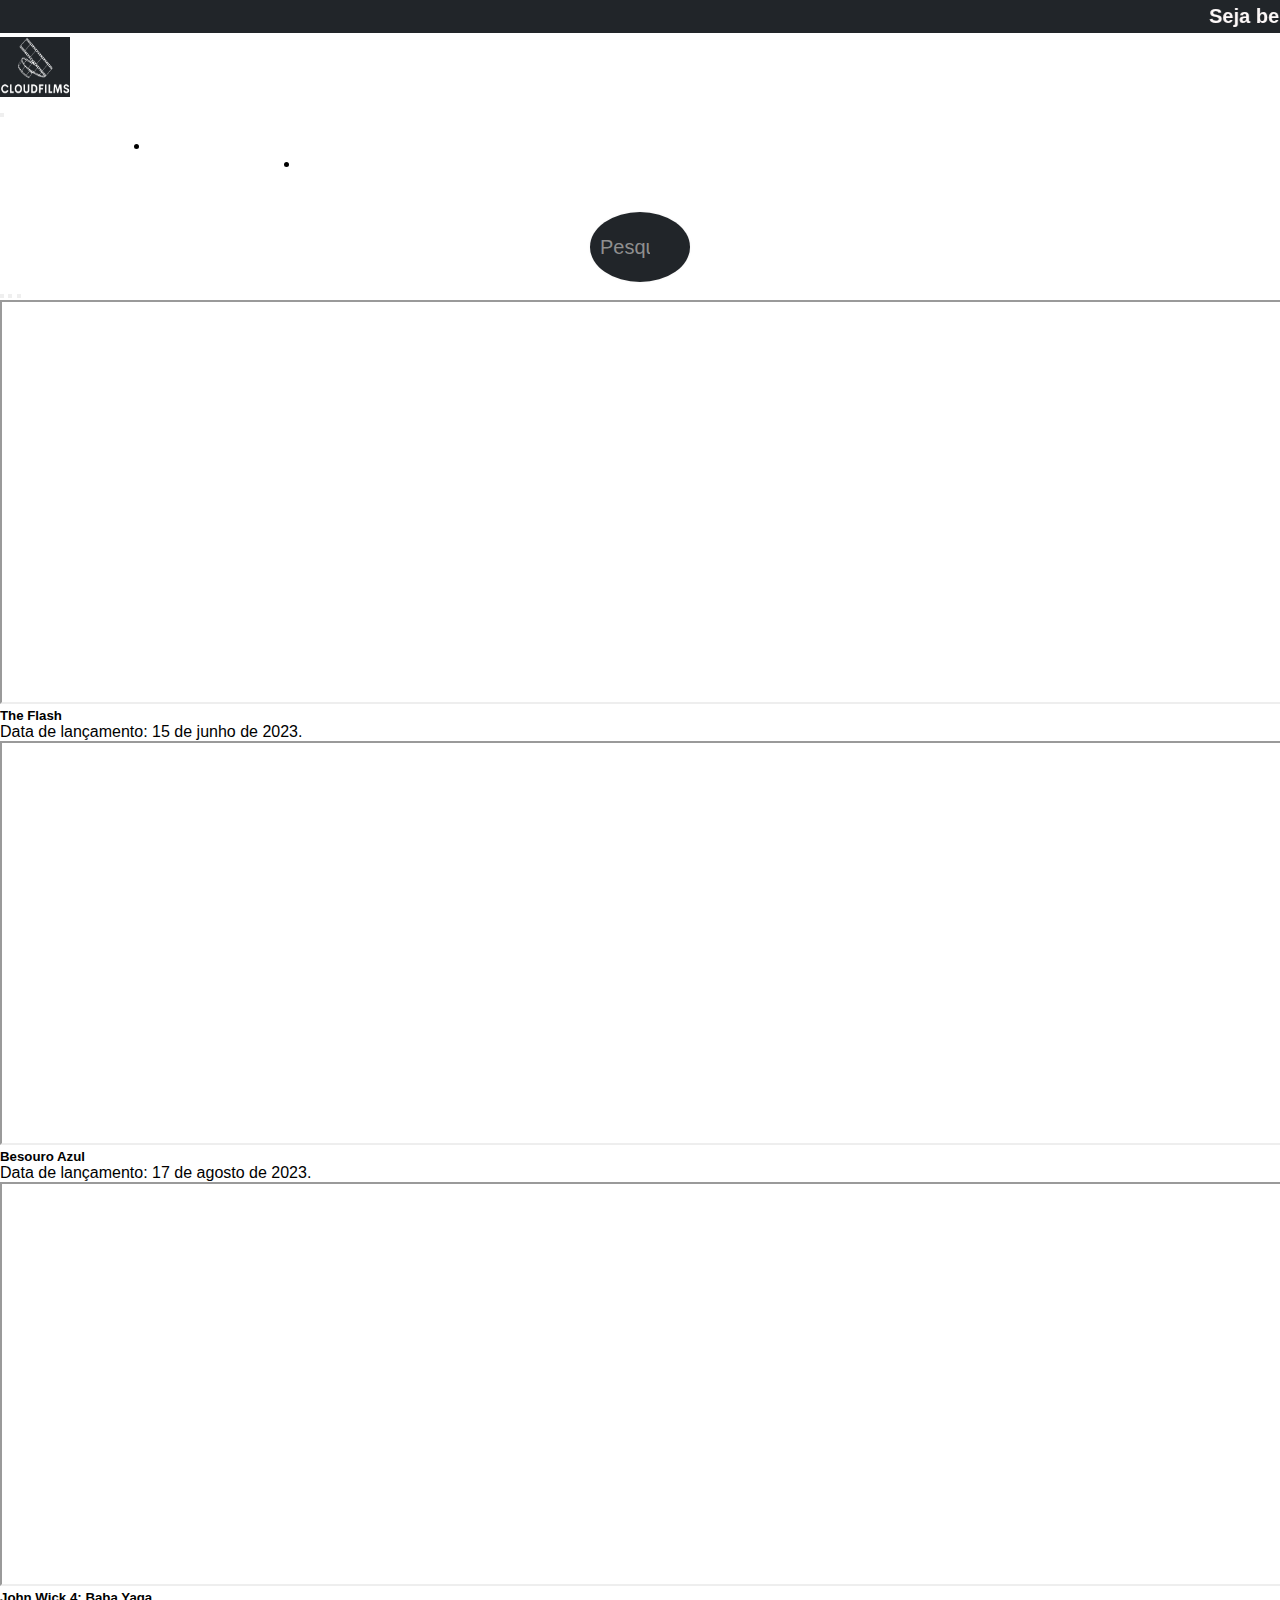
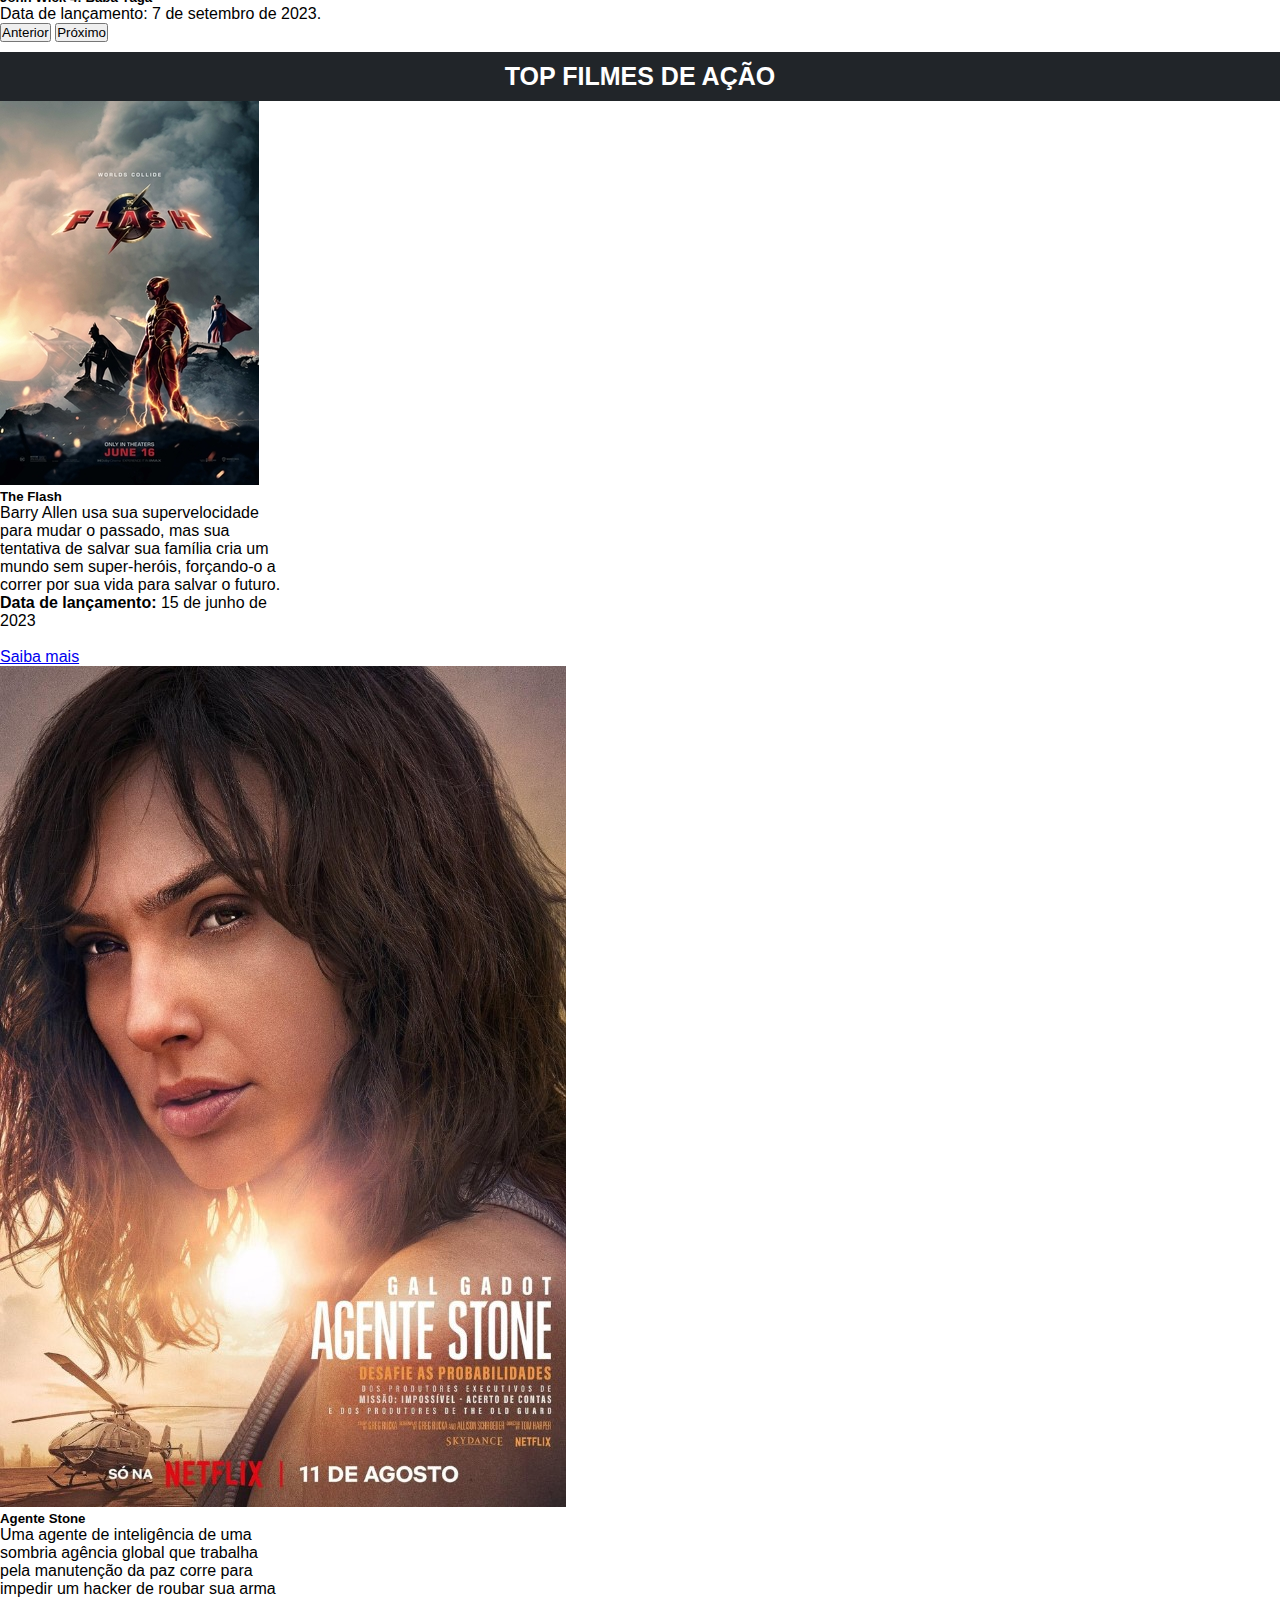
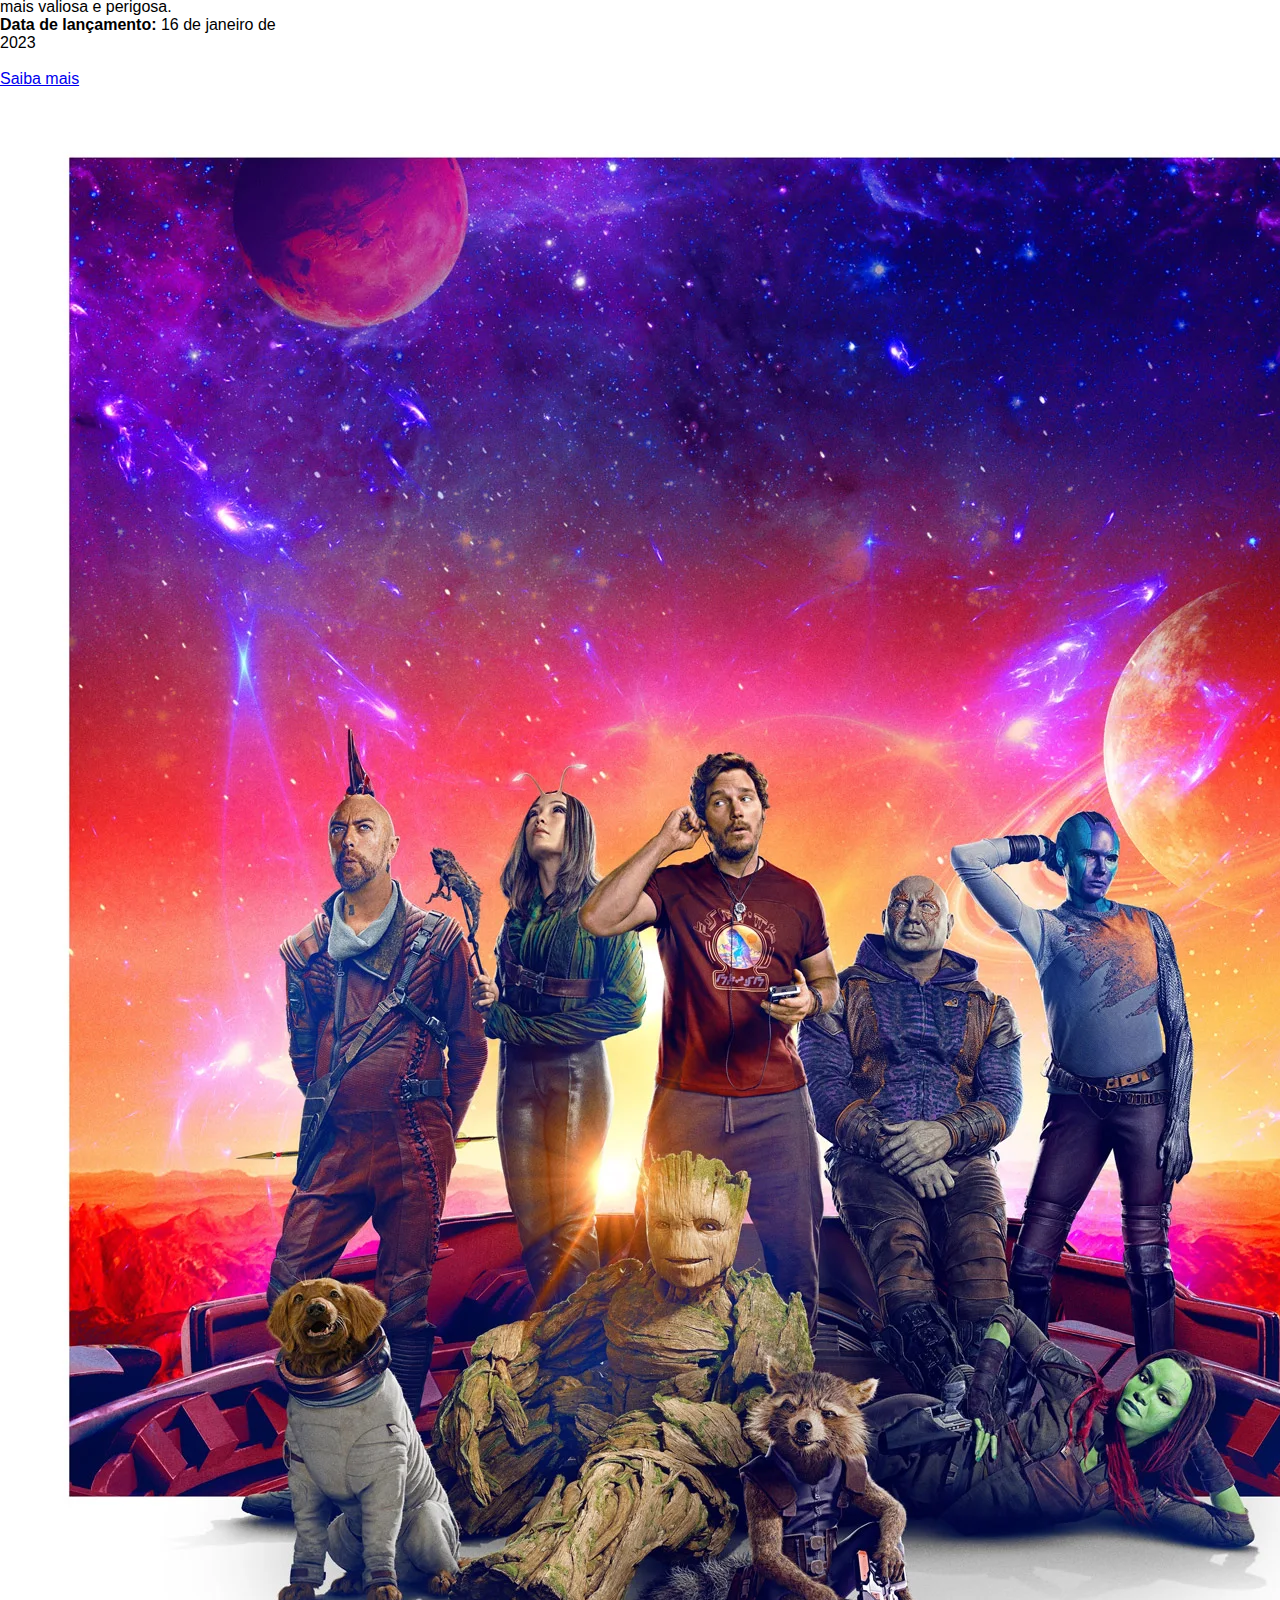
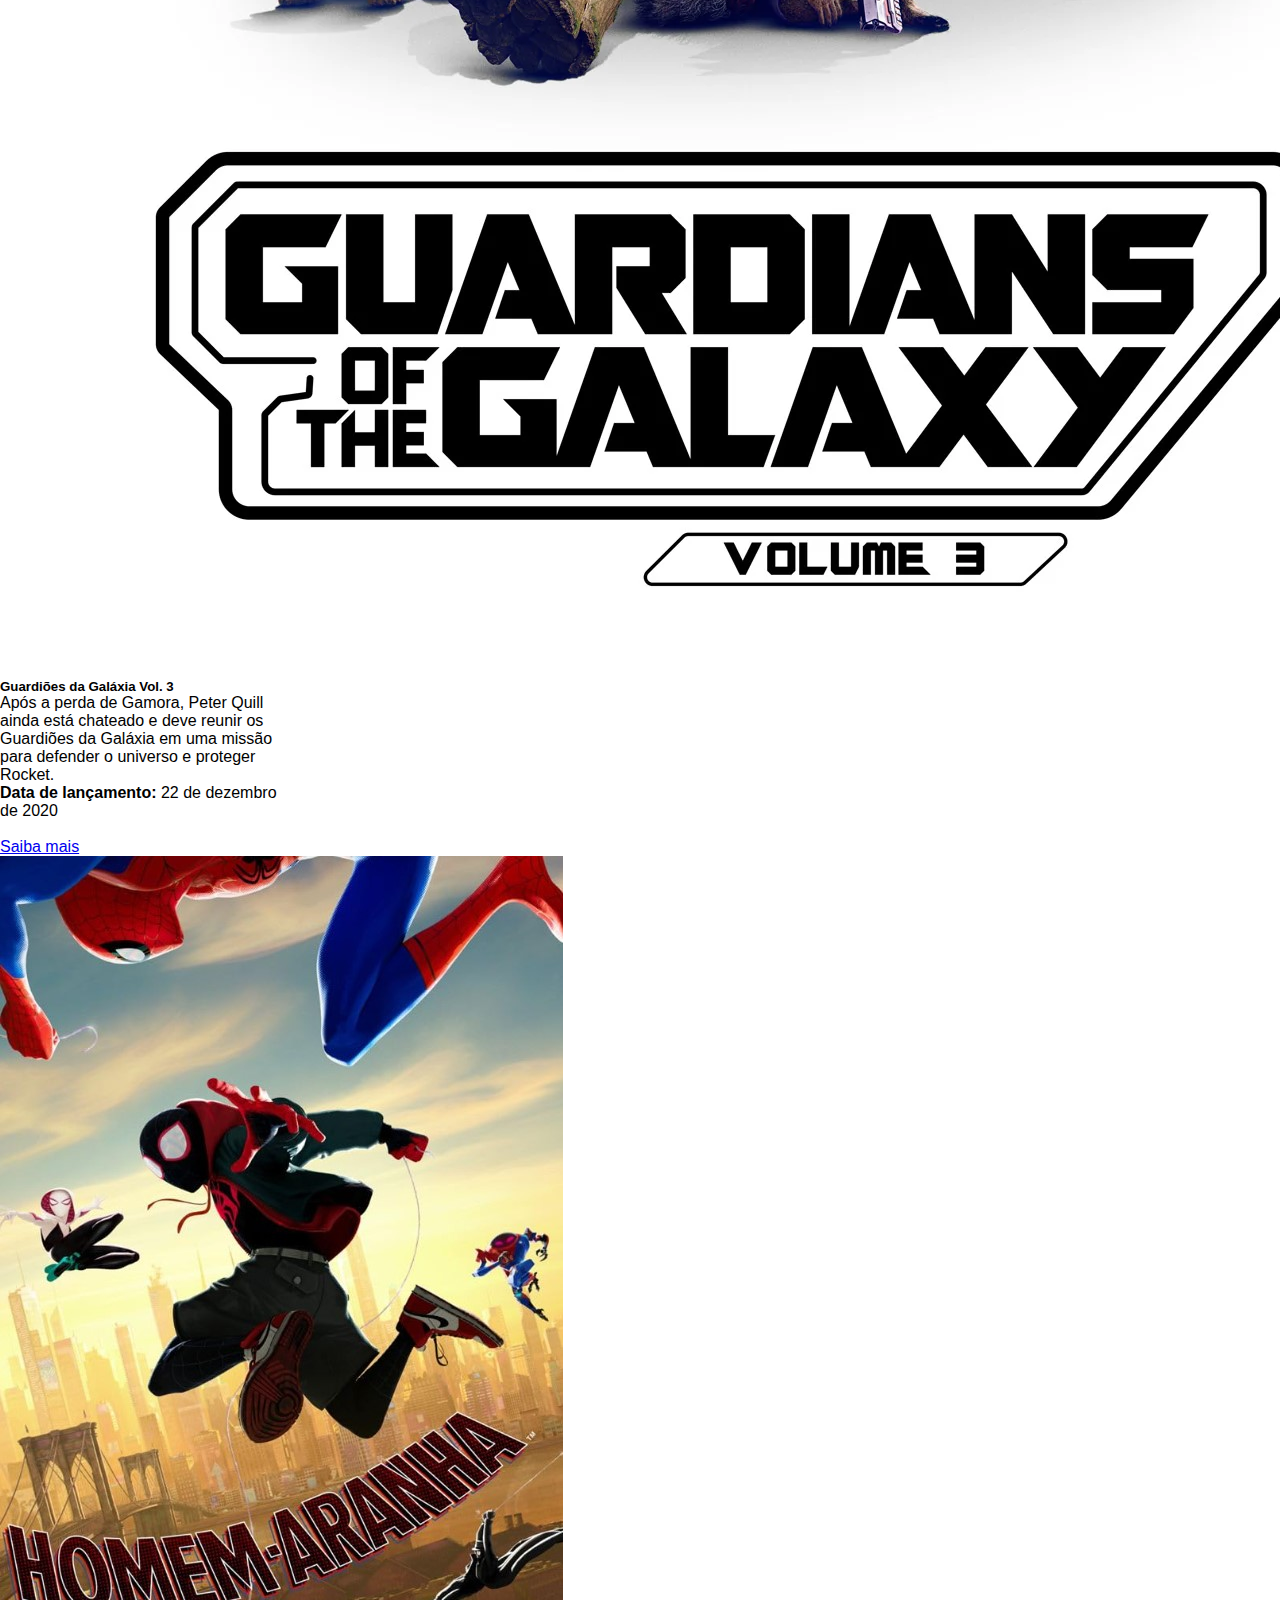
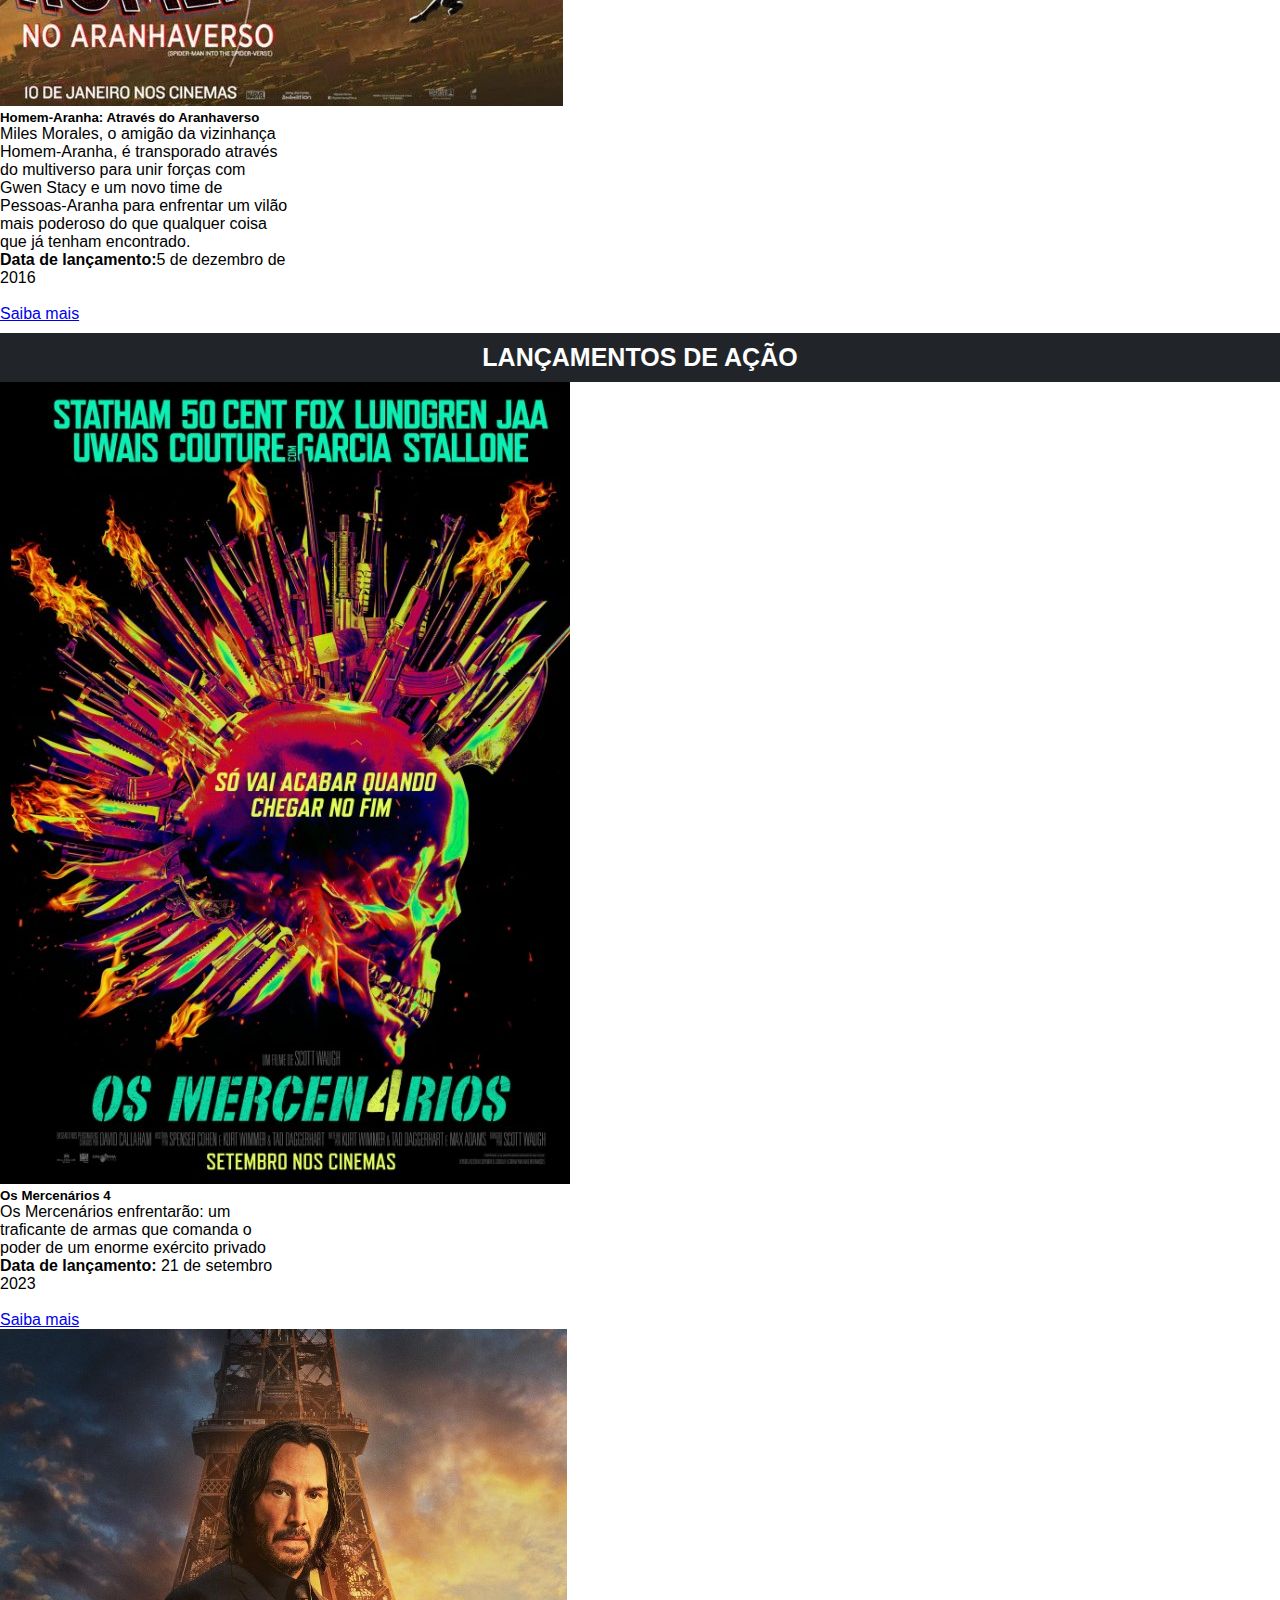
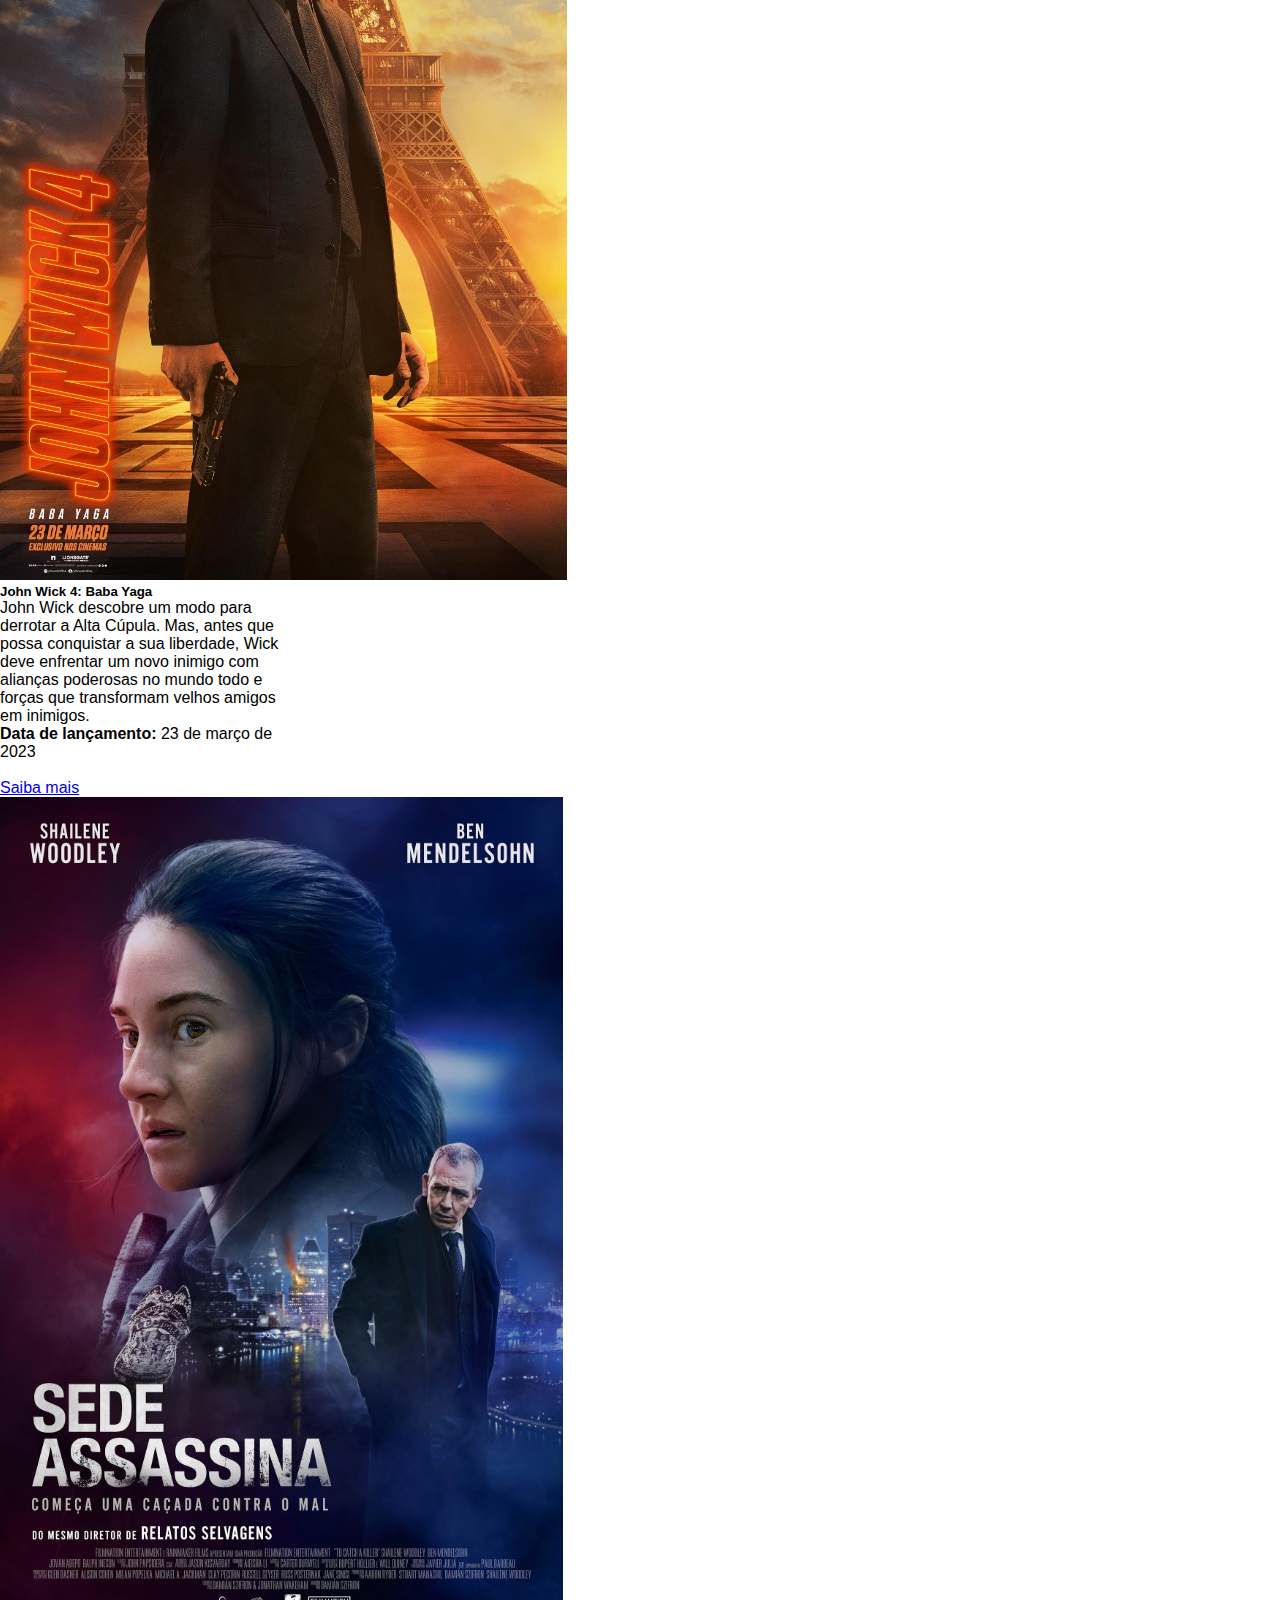
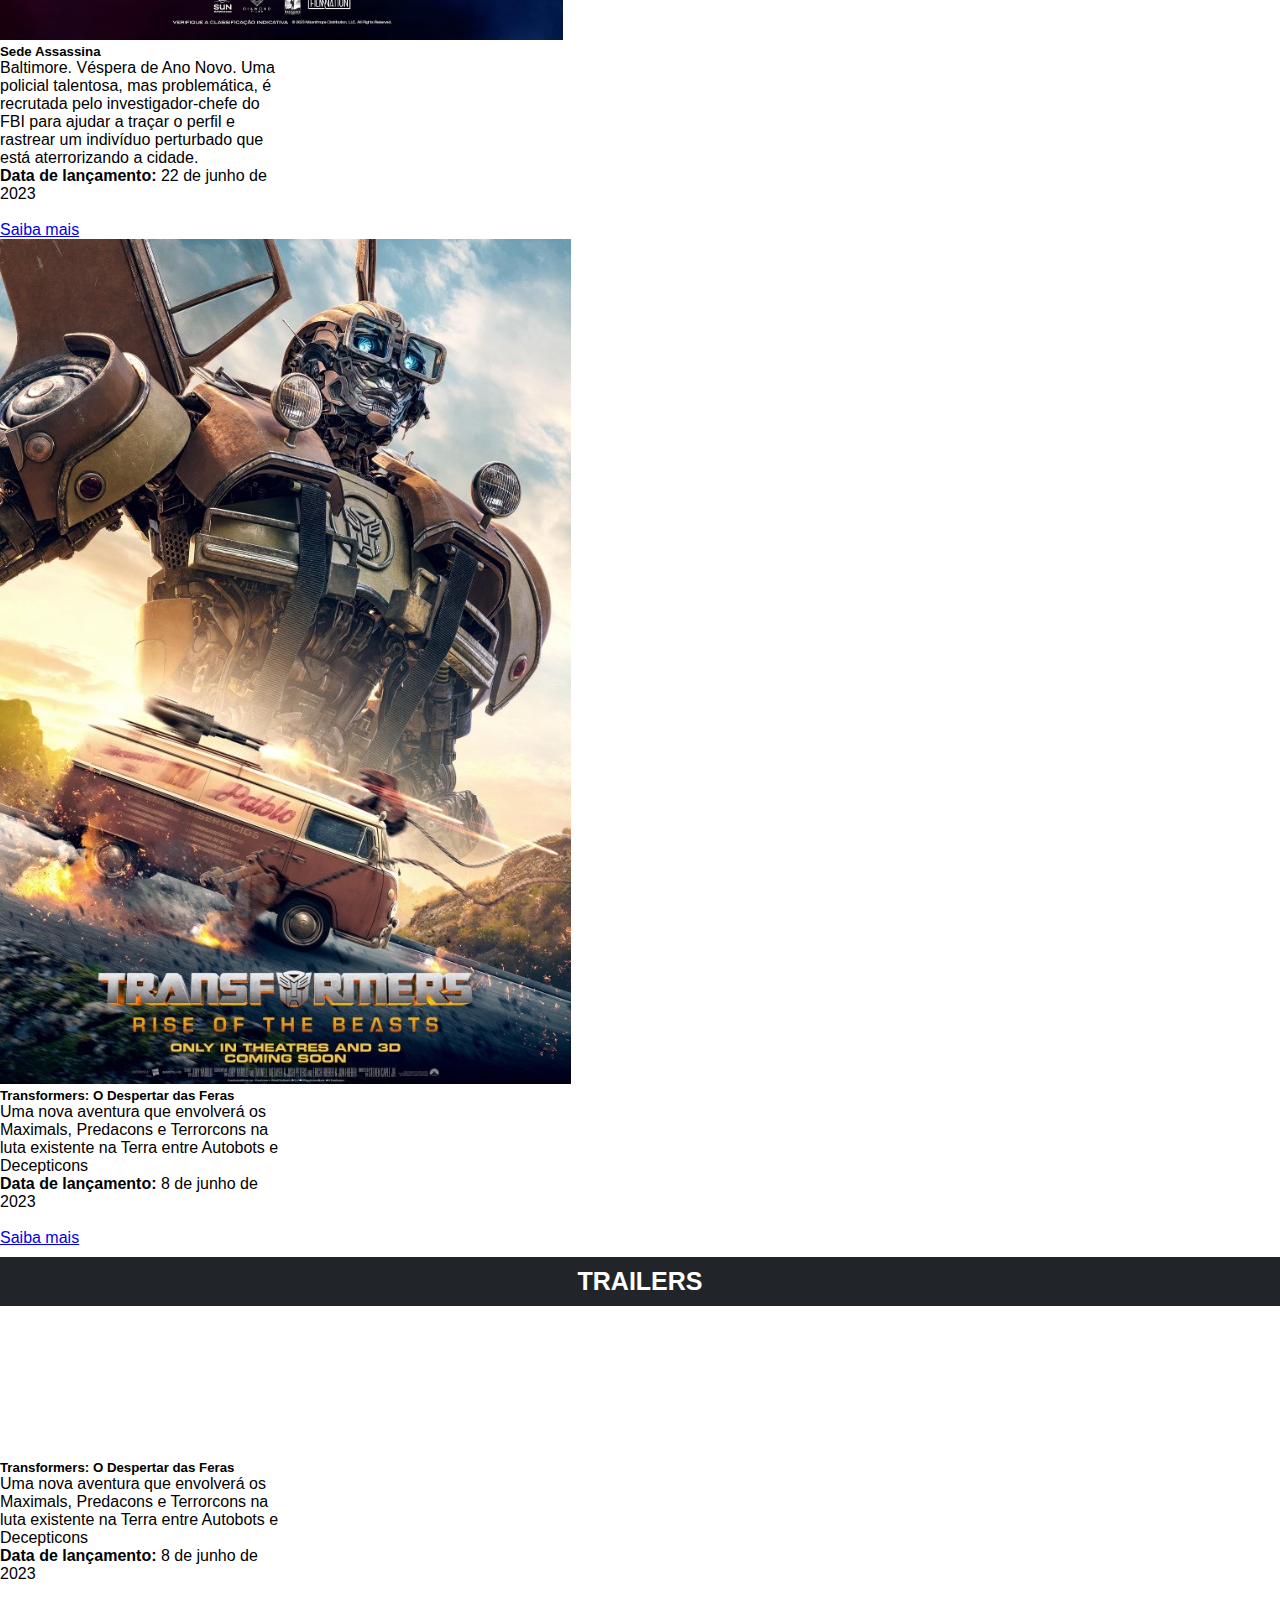
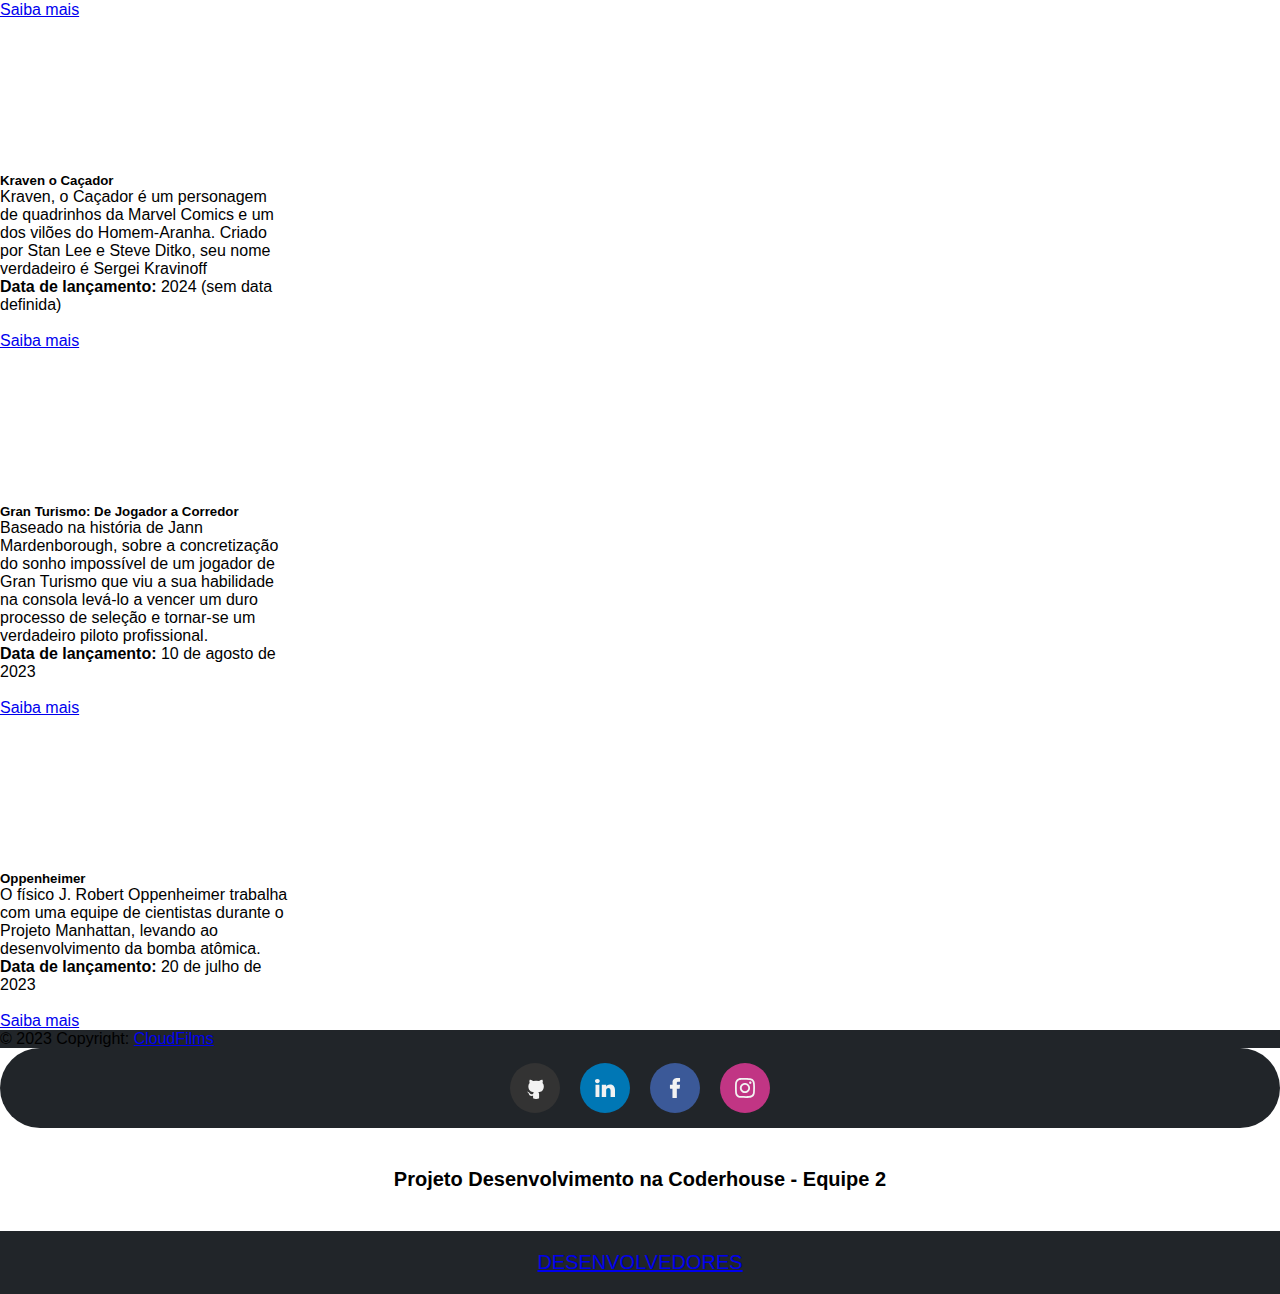
==== açao.html @ b45332a3 "Add files via upload" ====
<!DOCTYPE html>
<html lang="pt-br">
<head>
    <meta charset="UTF-8">
    <meta name="viewport" content="width=device-width, initial-scale=1.0">
    <title>CloudFilms</title>
    <link rel="shortcut icon" href="./image/CloudFilms - Logo.png">
    <link rel="stylesheet" href="styles/style.css">
    <link href="https://cdn.jsdelivr.net/npm/bootstrap@5.3.0/dist/css/bootstrap.min.css" rel="stylesheet" integrity="sha384-9ndCyUaIbzAi2FUVXJi0CjmCapSmO7SnpJef0486qhLnuZ2cdeRhO02iuK6FUUVM" crossorigin="anonymous">
    
    <script src="https://cdn.jsdelivr.net/npm/bootstrap@5.3.0/dist/js/bootstrap.bundle.min.js" integrity="sha384-geWF76RCwLtnZ8qwWowPQNguL3RmwHVBC9FhGdlKrxdiJJigb/j/68SIy3Te4Bkz" crossorigin="anonymous"></script>
</head>
<body>

<header>

    <nav class="navbar nav-bar bg-dark">

      <marquee class="text_nav" style="BACKGROUND: #212529"><font color="#FFFAFA">Seja bem-vindo(a) a CloudFilms!</font></marquee>
        <div class="container-fluid">
          <a class="navbar-brand ms-3" href="index.html">
            <img src="image/CloudFilms - Logo.png" alt="Logo" width="70" height="60" >
   

<nav class="navbar m-auto navbar-expand-lg nav-bar dark bg-dark">


  <div class="container-fluid">
    <a class="nav-link active text-white" href="index.html"></a>
    <button class="navbar-toggler" type="button" data-bs-toggle="collapse" data-bs-target="#navbarSupportedContent" aria-controls="navbarSupportedContent" aria-expanded="false" aria-label="Toggle navigation">
      <span class="navbar-toggler-icon"></span>
    </button>
    <div class="collapse navbar-collapse" id="navbarSupportedContent">
      <ul class="navbar-nav m-auto mb-2 mb-lg-1 gap-1">
        <li class="nav-item">
          <a href="index.html"><button class="bt_home">HOME</button></a>
        </li>
        <li class="nav-item">
          <a href="contato.html"><button class="bt_contatos">CONTATOS</button></a>
        </li>
        <li class="nav-item">
          <a href="infodosite.html"><button class="bt_info">INFORMAÇÕES</button></a>
        </li>
      </ul>

<div class="dropdown me-5">
  <button class="bt_categoria ">CATEGORIAS</button>
  <div class="dropdown-content">


    <a href="açao.html">AÇÃO</a>
    <a href="comedia.html">COMÉDIA</a>
    <a href="suspense.html">SUSPENSE</a>
    <a href="terror.html">TERROR</a>
  </div>
</div>

      <div class="input-wrapper me-5">
        <button class="icon"> 
          <svg xmlns="http://www.w3.org/2000/svg" fill="none" viewBox="0 0 24 24" height="25px" width="25px">
            <path stroke-linejoin="round" stroke-linecap="round" stroke-width="1.5" stroke="#fff" d="M11.5 21C16.7467 21 21 16.7467 21 11.5C21 6.25329 16.7467 2 11.5 2C6.25329 2 2 6.25329 2 11.5C2 16.7467 6.25329 21 11.5 21Z"></path>
            <path stroke-linejoin="round" stroke-linecap="round" stroke-width="1.5" stroke="#fff" d="M22 22L20 20"></path>
          </svg>
        </button>
        <input placeholder="Pesquisar" class="input" name="text" type="text">
      </div>



    </div>
    </div>
  </div>
</nav>
</nav>
</header>

<!--FIM DO MENU-->

<main>
<section>
<div id="carouselExampleCaptions" class="carousel slide mt-3">
    <div class="carousel-indicators">
      <button type="button" data-bs-target="#carouselExampleCaptions" data-bs-slide-to="0" class="active" aria-current="true" aria-label="Slide 1"></button>
      <button type="button" data-bs-target="#carouselExampleCaptions" data-bs-slide-to="1" aria-label="Slide 2"></button>
      <button type="button" data-bs-target="#carouselExampleCaptions" data-bs-slide-to="2" aria-label="Slide 3"></button>
    </div>
    <div class="carousel-inner">
      <div class="carousel-item active">
        <iframe src="https://www.youtube.com/embed/Flo-U9hSjO4?si=oaG0dO9jlwj1G9Gt"
        frameborder="1" width="1370"  height="400" class="video1"></iframe>
        <div class="carousel-caption d-none d-md-block">
          <h5>The Flash</h5>
          <p>Data de lançamento: 15 de junho de 2023.</p>
        </div>
      </div>
      <div class="carousel-item">
        <iframe src="https://www.youtube.com/embed/TGdek7l9pis" 
  frameborder="1" width="1370"  height="400" class="video1"></iframe>
        <div class="carousel-caption d-none d-md-block">
          <h5>Besouro Azul</h5>
          <p>Data de lançamento: 17 de agosto de 2023.</p>
        </div>
      </div>
      <div class="carousel-item">
        <iframe src="https://www.youtube.com/embed/VBdmGK4wxzQ?" 
  frameborder="1" width="1370"  height="400" class="video1"></iframe>
        <div class="carousel-caption d-none d-md-block">
          <h5>John Wick 4: Baba Yaga</h5>
          <p>Data de lançamento: 7 de setembro de 2023.</p>
        </div>
      </div>
    </div>
    <button class="carousel-control-prev" type="button" data-bs-target="#carouselExampleCaptions" data-bs-slide="prev">
      <span class="carousel-control-prev-icon" aria-hidden="true"></span>
      <span class="visually-hidden">Anterior</span>
    </button>
    <button class="carousel-control-next" type="button" data-bs-target="#carouselExampleCaptions" data-bs-slide="next">
      <span class="carousel-control-next-icon" aria-hidden="true"></span>
      <span class="visually-hidden">Próximo</span>
    </button>
  </div>
</section>
</main>

<section>
  
    <h1 class="t_top">TOP FILMES DE AÇÃO</h1>
    <div class="row justify-content-around m-0">
    <div class="card" style="width: 18rem;" >
        <img src="image/The_Flash.jpg" class="card-film1" alt="The Flash">
        <div class="card-body">
          <h5 class="card-title">The Flash</h5>
          <p class="card-text">Barry Allen usa sua supervelocidade para mudar o passado, mas sua tentativa de salvar sua família cria um mundo sem super-heróis, forçando-o a correr por sua vida para salvar o futuro.</p>
            <strong>Data de lançamento:</strong> 15 de junho de 2023 <br><br>
          <a href="https://www.adorocinema.com/filmes/filme-27765/" class=" btn btn-dark">Saiba mais</a>
        </div>
      </div>

      <div class="card" style="width: 18rem;">
        <img src="image/agente-stone.jpg" class="card-film2" alt="Agente Stone">
        <div class="card-body">
          <h5 class="card-title">Agente Stone</h5>
          <p class="card-text">Uma agente de inteligência de uma sombria agência global que trabalha pela manutenção da paz corre para impedir um hacker de roubar sua arma mais valiosa e perigosa.</p>
            <strong>Data de lançamento:</strong> 16 de janeiro de 2023 <br><br>
          <a href="https://www.adorocinema.com/filmes/filme-265506/" class="btn btn-dark">Saiba mais</a>
        </div>
      </div>

      <div class="card" style="width: 18rem;">
        <img src="image/guardioes-da-galaxia.webp" class="card-film3" alt="Guardiões da Galáxia">
        <div class="card-body d-block">
          <h5 class="card-title">Guardiões da Galáxia Vol. 3</h5>
          <p class="card-text">Após a perda de Gamora, Peter Quill ainda está chateado e deve reunir os Guardiões da Galáxia em uma missão para defender o universo e proteger Rocket.</p>
            <strong>Data de lançamento:</strong> 22 de dezembro de 2020<br><br>
          <a href="https://www.adorocinema.com/filmes/filme-24847/" class="btn btn-dark">Saiba mais</a>
        </div>
      </div>


      <div class="card" style="width: 18rem;">
        <img src="image/homem-aranha.jpg" class="card-film4" alt="Homem-Aranha: No Aranhaverso">
        <div class="card-body d-block">
          <h5 class="card-title">Homem-Aranha: Através do Aranhaverso</h5>
          <p class="card-text">Miles Morales, o amigão da vizinhança Homem-Aranha, é transporado através do multiverso para unir forças com Gwen Stacy e um novo time de Pessoas-Aranha para enfrentar um vilão mais poderoso do que qualquer coisa que já tenham encontrado.</p>
            <strong>Data de lançamento:</strong>5 de dezembro de 2016<br><br>
          <a href="https://www.adorocinema.com/filmes/filme-212035/" class="btn btn-dark">Saiba mais</a>
        </div>
      </div>
    </div>
    </section>

    <section>
    
    <h1 class="t_breve">LANÇAMENTOS DE AÇÃO</h1>

    
        <div class="row justify-content-around m-0">
            <div class="card" style="width: 18rem;" >
                <img src="image/os-mercenarios.jpg" class="card-film5" alt="Fale Comigo">
                <div class="card-body">
                  <h5 class="card-title">Os Mercenários 4</h5>
                  <p class="card-text">Os Mercenários enfrentarão: um traficante de armas que comanda o poder de um enorme exército privado</p>
                    <strong>Data de lançamento:</strong> 21 de setembro 2023 <br><br>
                  <a href="https://www.adorocinema.com/filmes/filme-227726/" class="btn btn-dark">Saiba mais</a>
                </div>
              </div>

        
                <div class="card" style="width: 18rem;" >
                    <img src="image/john-wick.jpg" class="card-film6" alt="John Wick">
                    <div class="card-body">
                      <h5 class="card-title">John Wick 4: Baba Yaga</h5>
                      <p class="card-text">John Wick descobre um modo para derrotar a Alta Cúpula. Mas, antes que possa conquistar a sua liberdade, Wick deve enfrentar um novo inimigo com alianças poderosas no mundo todo e forças que transformam velhos amigos em inimigos.</p>
                        <strong>Data de lançamento:</strong> 23 de março de 2023 <br><br>
                      <a href="https://www.adorocinema.com/filmes/filme-274387/" class="btn btn-dark">Saiba mais</a>
                    </div>
                  </div>

                  
              
                <div class="card" style="width: 18rem;" >
                    <img src="image/sede-assassina.jpg" class="card-film7" alt="Mario">
                    <div class="card-body">
                      <h5 class="card-title">Sede Assassina</h5>
                      <p class="card-text">Baltimore. Véspera de Ano Novo. Uma policial talentosa, mas problemática, é recrutada pelo investigador-chefe do FBI para ajudar a traçar o perfil e rastrear um indivíduo perturbado que está aterrorizando a cidade.</p>
                        <strong>Data de lançamento:</strong> 22 de junho de 2023 <br><br>
                      <a href="https://www.adorocinema.com/filmes/filme-273946/" class="btn btn-dark">Saiba mais</a>
                    </div>
                  </div>

                  <div class="card" style="width: 18rem;" >
                    <img src="image/transformers.jpg" class="card-film8" alt="Transformers">
                    <div class="card-body">
                      <h5 class="card-title">Transformers: O Despertar das Feras</h5>
                      <p class="card-text">Uma nova aventura que envolverá os Maximals, Predacons e Terrorcons na luta existente na Terra entre Autobots e Decepticons</p>
                        <strong>Data de lançamento:</strong> 8 de junho de 2023 <br><br>
                      <a href="https://www.adorocinema.com/filmes/filme-241065/" class="btn btn-dark">Saiba mais</a>
                    </div>
                  </div>

    
    </section>
    
    
    <h1 class="t_trailers">TRAILERS</h1>

    
      <section class="row justify-content-around m-0">
        <div class="card" style="width: 18rem;" >
          <iframe src="https://www.youtube.com/embed/PHC412-pCoQ?" frameborder="0" ></iframe>
            <div class="card-body">
              <h5 class="card-title">Transformers: O Despertar das Feras</h5>
              <p class="card-text">Uma nova aventura que envolverá os Maximals, Predacons e Terrorcons na luta existente na Terra entre Autobots e Decepticons</p>
                <strong>Data de lançamento:</strong> 8 de junho de 2023 <br><br>
              <a href="https://www.adorocinema.com/filmes/filme-289029/" class="btn btn-dark">Saiba mais</a>
            </div>
          </div>

              <div class="card" style="width: 18rem;" >
                <iframe src="https://www.youtube.com/embed/6ADOT3AkWro" frameborder="0" ></iframe>
                <div class="card-body">
                    <h5 class="card-title">Kraven o Caçador</h5>
                    <p class="card-text">Kraven, o Caçador é um personagem de quadrinhos da Marvel Comics e um dos vilões do Homem-Aranha. Criado por Stan Lee e Steve Ditko, 
                      seu nome verdadeiro é Sergei Kravinoff</p>
                      <strong>Data de lançamento:</strong> 2024 (sem data definida) <br><br>
                    <a href="https://www.adorocinema.com/filmes/filme-266665/" class="btn btn-dark">Saiba mais</a>
                  </div>
                </div>

                <div class="card" style="width: 18rem;" >
                  <iframe src="https://www.youtube.com/embed/6mQekraNWZM" frameborder="0" ></iframe>
                  <div class="card-body">
                      <h5 class="card-title">Gran Turismo: De Jogador a Corredor</h5>
                      <p class="card-text">Baseado na história de Jann Mardenborough, sobre a concretização do sonho impossível de um jogador de Gran Turismo que viu a sua habilidade na consola levá-lo a vencer um duro processo de seleção e tornar-se um verdadeiro piloto profissional.</p>
                        <strong>Data de lançamento:</strong> 10 de agosto de 2023 <br><br>
                      <a href="https://www.adorocinema.com/filmes/filme-222943/" class="btn btn-dark">Saiba mais</a>
                    </div>
                  </div>

                  <div class="card" style="width: 18rem;" >
                    <iframe src="https://www.youtube.com/embed/bpoE3gK46nc" frameborder="0" ></iframe>
                    <div class="card-body">
                        <h5 class="card-title">Oppenheimer</h5>
                        <p class="card-text">O físico J. Robert Oppenheimer trabalha com uma equipe de cientistas durante o Projeto Manhattan, 
                          levando ao desenvolvimento da bomba atômica.</p>
                          <strong>Data de lançamento:</strong> 20 de julho de 2023 <br><br>
                        <a href="https://www.adorocinema.com/filmes/filme-296168/" class="btn btn-dark">Saiba mais</a>
                      </div>
                    </div>
                  </section>

    

    </div>
    

  
<footer class="bg-dark text-center text-white mt-5">
  <!-- Grid container -->
  <div class="container p-3 pb-0">
    <!-- Section: Social media -->
    <section class="midias mt-1">
    
<!-- Copyright -->
<div class="text-center p-3" style="background-color: #212529;">
© 2023 Copyright:
<a class="text-white" href="https://luissantosz.github.io/Aula18/index.html">CloudFilms</a>

</div>
<!-- Copyright -->


<div class="social-buttons">
<a href="https://github.com/" class="social-button github">
<svg class="cf-icon-svg" xmlns="http://www.w3.org/2000/svg" viewBox="-2.5 0 19 19"><path d="M9.464 17.178a4.506 4.506 0 0 1-2.013.317 4.29 4.29 0 0 1-2.007-.317.746.746 0 0 1-.277-.587c0-.22-.008-.798-.012-1.567-2.564.557-3.105-1.236-3.105-1.236a2.44 2.44 0 0 0-1.024-1.348c-.836-.572.063-.56.063-.56a1.937 1.937 0 0 1 1.412.95 1.962 1.962 0 0 0 2.682.765 1.971 1.971 0 0 1 .586-1.233c-2.046-.232-4.198-1.023-4.198-4.554a3.566 3.566 0 0 1 .948-2.474 3.313 3.313 0 0 1 .091-2.438s.773-.248 2.534.945a8.727 8.727 0 0 1 4.615 0c1.76-1.193 2.532-.945 2.532-.945a3.31 3.31 0 0 1 .092 2.438 3.562 3.562 0 0 1 .947 2.474c0 3.54-2.155 4.32-4.208 4.548a2.195 2.195 0 0 1 .625 1.706c0 1.232-.011 2.227-.011 2.529a.694.694 0 0 1-.272.587z"></path></svg>
  </a>
  <a href="https://www.linkedin.com/home" class="social-button linkedin">
    <svg viewBox="0 -2 44 44" version="1.1" xmlns="http://www.w3.org/2000/svg" xmlns:xlink="http://www.w3.org/1999/xlink">
    <g id="Icons" stroke="none" stroke-width="1">
        <g transform="translate(-702.000000, -265.000000)">
            <path d="M746,305 L736.2754,305 L736.2754,290.9384 C736.2754,287.257796 734.754233,284.74515 731.409219,284.74515 C728.850659,284.74515 727.427799,286.440738 726.765522,288.074854 C726.517168,288.661395 726.555974,289.478453 726.555974,290.295511 L726.555974,305 L716.921919,305 C716.921919,305 717.046096,280.091247 716.921919,277.827047 L726.555974,277.827047 L726.555974,282.091631 C727.125118,280.226996 730.203669,277.565794 735.116416,277.565794 C741.21143,277.565794 746,281.474355 746,289.890824 L746,305 L746,305 Z M707.17921,274.428187 L707.117121,274.428187 C704.0127,274.428187 702,272.350964 702,269.717936 C702,267.033681 704.072201,265 707.238711,265 C710.402634,265 712.348071,267.028559 712.41016,269.710252 C712.41016,272.34328 710.402634,274.428187 707.17921,274.428187 L707.17921,274.428187 L707.17921,274.428187 Z M703.109831,277.827047 L711.685795,277.827047 L711.685795,305 L703.109831,305 L703.109831,277.827047 L703.109831,277.827047 Z" id="LinkedIn">
</path>
        </g>
    </g>
</svg>
</a>
<a href="https://www.facebook.com/" class="social-button facebook">
<svg version="1.1" id="Layer_1" xmlns="http://www.w3.org/2000/svg" xmlns:xlink="http://www.w3.org/1999/xlink" viewBox="0 0 310 310" xml:space="preserve">
<g id="XMLID_834_">
<path id="XMLID_835_" d="M81.703,165.106h33.981V305c0,2.762,2.238,5,5,5h57.616c2.762,0,5-2.238,5-5V165.765h39.064
c2.54,0,4.677-1.906,4.967-4.429l5.933-51.502c0.163-1.417-0.286-2.836-1.234-3.899c-0.949-1.064-2.307-1.673-3.732-1.673h-44.996
V71.978c0-9.732,5.24-14.667,15.576-14.667c1.473,0,29.42,0,29.42,0c2.762,0,5-2.239,5-5V5.037c0-2.762-2.238-5-5-5h-40.545
C187.467,0.023,186.832,0,185.896,0c-7.035,0-31.488,1.381-50.804,19.151c-21.402,19.692-18.427,43.27-17.716,47.358v37.752H81.703
c-2.762,0-5,2.238-5,5v50.844C76.703,162.867,78.941,165.106,81.703,165.106z"></path>
</g>
</svg>
</a>
<a href="https://www.instagram.com/" class="social-button instagram">
<svg width="800px" height="800px" viewBox="0 0 20 20" version="1.1" xmlns="http://www.w3.org/2000/svg" xmlns:xlink="http://www.w3.org/1999/xlink">
<g id="Page-1" stroke="none" stroke-width="1">
    <g id="Dribbble-Light-Preview" transform="translate(-340.000000, -7439.000000)">
        <g id="icons" transform="translate(56.000000, 160.000000)">
            <path d="M289.869652,7279.12273 C288.241769,7279.19618 286.830805,7279.5942 285.691486,7280.72871 C284.548187,7281.86918 284.155147,7283.28558 284.081514,7284.89653 C284.035742,7285.90201 283.768077,7293.49818 284.544207,7295.49028 C285.067597,7296.83422 286.098457,7297.86749 287.454694,7298.39256 C288.087538,7298.63872 288.809936,7298.80547 289.869652,7298.85411 C298.730467,7299.25511 302.015089,7299.03674 303.400182,7295.49028 C303.645956,7294.859 303.815113,7294.1374 303.86188,7293.08031 C304.26686,7284.19677 303.796207,7282.27117 302.251908,7280.72871 C301.027016,7279.50685 299.5862,7278.67508 289.869652,7279.12273 M289.951245,7297.06748 C288.981083,7297.0238 288.454707,7296.86201 288.103459,7296.72603 C287.219865,7296.3826 286.556174,7295.72155 286.214876,7294.84312 C285.623823,7293.32944 285.819846,7286.14023 285.872583,7284.97693 C285.924325,7283.83745 286.155174,7282.79624 286.959165,7281.99226 C287.954203,7280.99968 289.239792,7280.51332 297.993144,7280.90837 C299.135448,7280.95998 300.179243,7281.19026 300.985224,7281.99226 C301.980262,7282.98483 302.473801,7284.28014 302.071806,7292.99991 C302.028024,7293.96767 301.865833,7294.49274 301.729513,7294.84312 C300.829003,7297.15085 298.757333,7297.47145 289.951245,7297.06748 M298.089663,7283.68956 C298.089663,7284.34665 298.623998,7284.88065 299.283709,7284.88065 C299.943419,7284.88065 300.47875,7284.34665 300.47875,7283.68956 C300.47875,7283.03248 299.943419,7282.49847 299.283709,7282.49847 C298.623998,7282.49847 298.089663,7283.03248 298.089663,7283.68956 M288.862673,7288.98792 C288.862673,7291.80286 291.150266,7294.08479 293.972194,7294.08479 C296.794123,7294.08479 299.081716,7291.80286 299.081716,7288.98792 C299.081716,7286.17298 296.794123,7283.89205 293.972194,7283.89205 C291.150266,7283.89205 288.862673,7286.17298 288.862673,7288.98792 M290.655732,7288.98792 C290.655732,7287.16159 292.140329,7285.67967 293.972194,7285.67967 C295.80406,7285.67967 297.288657,7287.16159 297.288657,7288.98792 C297.288657,7290.81525 295.80406,7292.29716 293.972194,7292.29716 C292.140329,7292.29716 290.655732,7290.81525 290.655732,7288.98792" id="instagram-[#167]">

</path>
        </g>
    </g>
</g>
</svg>
</a>
</div>          
    </section>

  </div>

  <h1 class="text_sobrenos">Projeto Desenvolvimento na Coderhouse - Equipe 2</h1>
  <div class="text-center p-3" style="background-color: #212529;">
    <a class="text_sobrenos text-white" href="sobrenos.html">DESENVOLVEDORES</a>
</footer>



    
</body>
  </html>
---- styles/style.css ----
* {
  margin: 0;
  padding: 0;
}

body {
  font-family: Arial, Helvetica, sans-serif;
}

.text_nav {
  font-weight: bold;
  padding: 5px;
  font-size: 20px;
}

.bt_home,
.bt_contatos,
.bt_info,
.bt_categoria {
  width: 140px;
  height: auto;
  float: left;
  transition: .5s linear;
  position: relative;
  display: block;
  overflow: hidden;
  padding: 10px;
  text-align: center;
  margin: 0 5px;
  background: transparent;
  text-transform: uppercase;
  font-weight: 900;
}

.bt_home:before,
.bt_contatos:before,
.bt_info:before,
.bt_categoria:before {
  position: absolute;
  content: '';
  left: 0;
  bottom: 0;
  height: 4px;
  width: 100%;
  border-bottom: 4px solid transparent;
  border-left: 4px solid transparent;
  box-sizing: border-box;
  transform: translateX(100%);
}

.bt_home:after,
.bt_contatos:after,
.bt_info:after,
.bt_categoria:after {
  position: absolute;
  content: '';
  top: 0;
  left: 0;
  width: 100%;
  height: 4px;
  border-top: 4px solid transparent;
  border-right: 4px solid transparent;
  box-sizing: border-box;
  transform: translateX(-100%);
}

.bt_home:hover,
.bt_contatos:hover,
.bt_info:hover,
.bt_categoria:hover {
  box-shadow: 0 5px 15px rgba(0, 0, 0, 0.5);
}

.bt_home:hover:before,
.bt_contatos:hover:before,
.bt_info:hover:before,
.bt_categoria:hover:before {
  border-color: white;
  height: 100%;
  transform: translateX(0);
  transition: .3s transform linear, .3s height linear .3s;
}

.bt_home:hover:after,
.bt_contatos:hover:after,
.bt_info:hover:after,
.bt_categoria:hover:after {
  border-color: white;
  height: 100%;
  transform: translateX(0);
  transition: .3s transform linear, .3s height linear .5s;
}

.bt_home,
.bt_contatos,
.bt_info,
.bt_categoria {
  color: white;
  text-decoration: none;
  cursor: pointer;
  outline: none;
  border: none;
  background: transparent;
}

.dropdown {
  position: relative;
  display: inline-block;
}

.dropdown-content {
  display: none;
  font-weight: bold;
  position: absolute;
  background-color: white;
  min-width: 150px;
  box-shadow: 0px 8px 16px 0px rgba(0, 0, 0, 0.2);
  z-index: 1;
  border-radius: 20px;
  top: 42px;
}

.dropdown-content a {
  color: #212529;
  padding: 12px 16px;
  text-decoration: none;
  display: block;
  border-radius: 20px;
}

.dropdown-content a:hover {
  background-color: grey;
}

.dropdown:hover .dropdown-content {
  display: block;
}

.input-wrapper {
  display: flex;
  align-items: center;
  justify-content: center;
  gap: 10px;
  position: relative;
}

.input {
  border-style: none;
  height: 50px;
  width: 50px;
  padding: 10px;
  outline: none;
  border-radius: 50%;
  transition: .5s ease-in-out;
  background-color: #212529;
  box-shadow: 0px 0px 3px #f3f3f3;
  padding-right: 40px;
  color: #fff;
}

.input::placeholder,
.input {
  font-family: 'Trebuchet MS', 'Lucida Sans Unicode', 'Lucida Grande', 'Lucida Sans', Arial, sans-serif;
  font-size: 20px;
}

.input::placeholder {
  color: #8f8f8f;
}

.icon {
  display: flex;
  align-items: center;
  justify-content: center;
  position: absolute;
  right: 0px;
  cursor: pointer;
  width: 50px;
  height: 50px;
  outline: none;
  border-style: none;
  border-radius: 50%;
  pointer-events: painted;
  background-color: transparent;
  transition: .2s linear;
}

.icon:focus ~ .input,
.input:focus {
  box-shadow: none;
  left: 20px;
  width: 250px;
  border-radius: 0px;
  background-color: transparent;
  border-bottom: 3px solid white;
  transition: all 500ms cubic-bezier(0, 0.110, 0.35, 2);
}

.t_top,
.t_breve,
.t_trailers,
.t_redes {
  display: flex;
  justify-content: center;
  background-color: #212529;
  color: white;
  margin-top: 10px;
  padding: 10px;
  bottom: 10px;
  font-size: 25px;
}

.social-buttons {
  display: flex;
  justify-content: center;
  align-items: center;
  background-color: #212529;
  padding: 15px 10px;
  border-radius: 5em;
}

.social-button {
  display: flex;
  justify-content: center;
  align-items: center;
  width: 50px;
  height: 50px;
  border-radius: 50%;
  margin: 0 10px;
  background-color: #212529;
  transition: 0.3s;
}

.social-button:hover {
  background-color: #f2f2f2;
  box-shadow: 0px 0px 6px 3px #00000027;
}

.social-buttons svg {
  transition: 0.3s;
  height: 20px;
}

.facebook {
  background-color: #3b5998;
}

.facebook svg {
  fill: #f2f2f2;
}

.facebook:hover svg {
  fill: #3b5998;
}

.github {
  background-color: #333;
}

.github svg {
  width: 25px;
  height: 25px;
  fill: #f2f2f2;
}

.github:hover svg {
  fill: #333;
}

.linkedin {
  background-color: #0077b5;
}

.linkedin svg {
  fill: #f2f2f2;
}

.linkedin:hover svg {
  fill: #0077b5;
}

.instagram {
  background-color: #c13584;
}

.instagram svg {
  fill: #f2f2f2;
}

.instagram:hover svg {
  fill: #c13584;
}

.text_sobrenos {
  display: flex;
  margin-top: 20px;
  padding: 20px;
  font-size: 20px;
  justify-content: center;
  margin-bottom: auto;
  font-style: none;
}
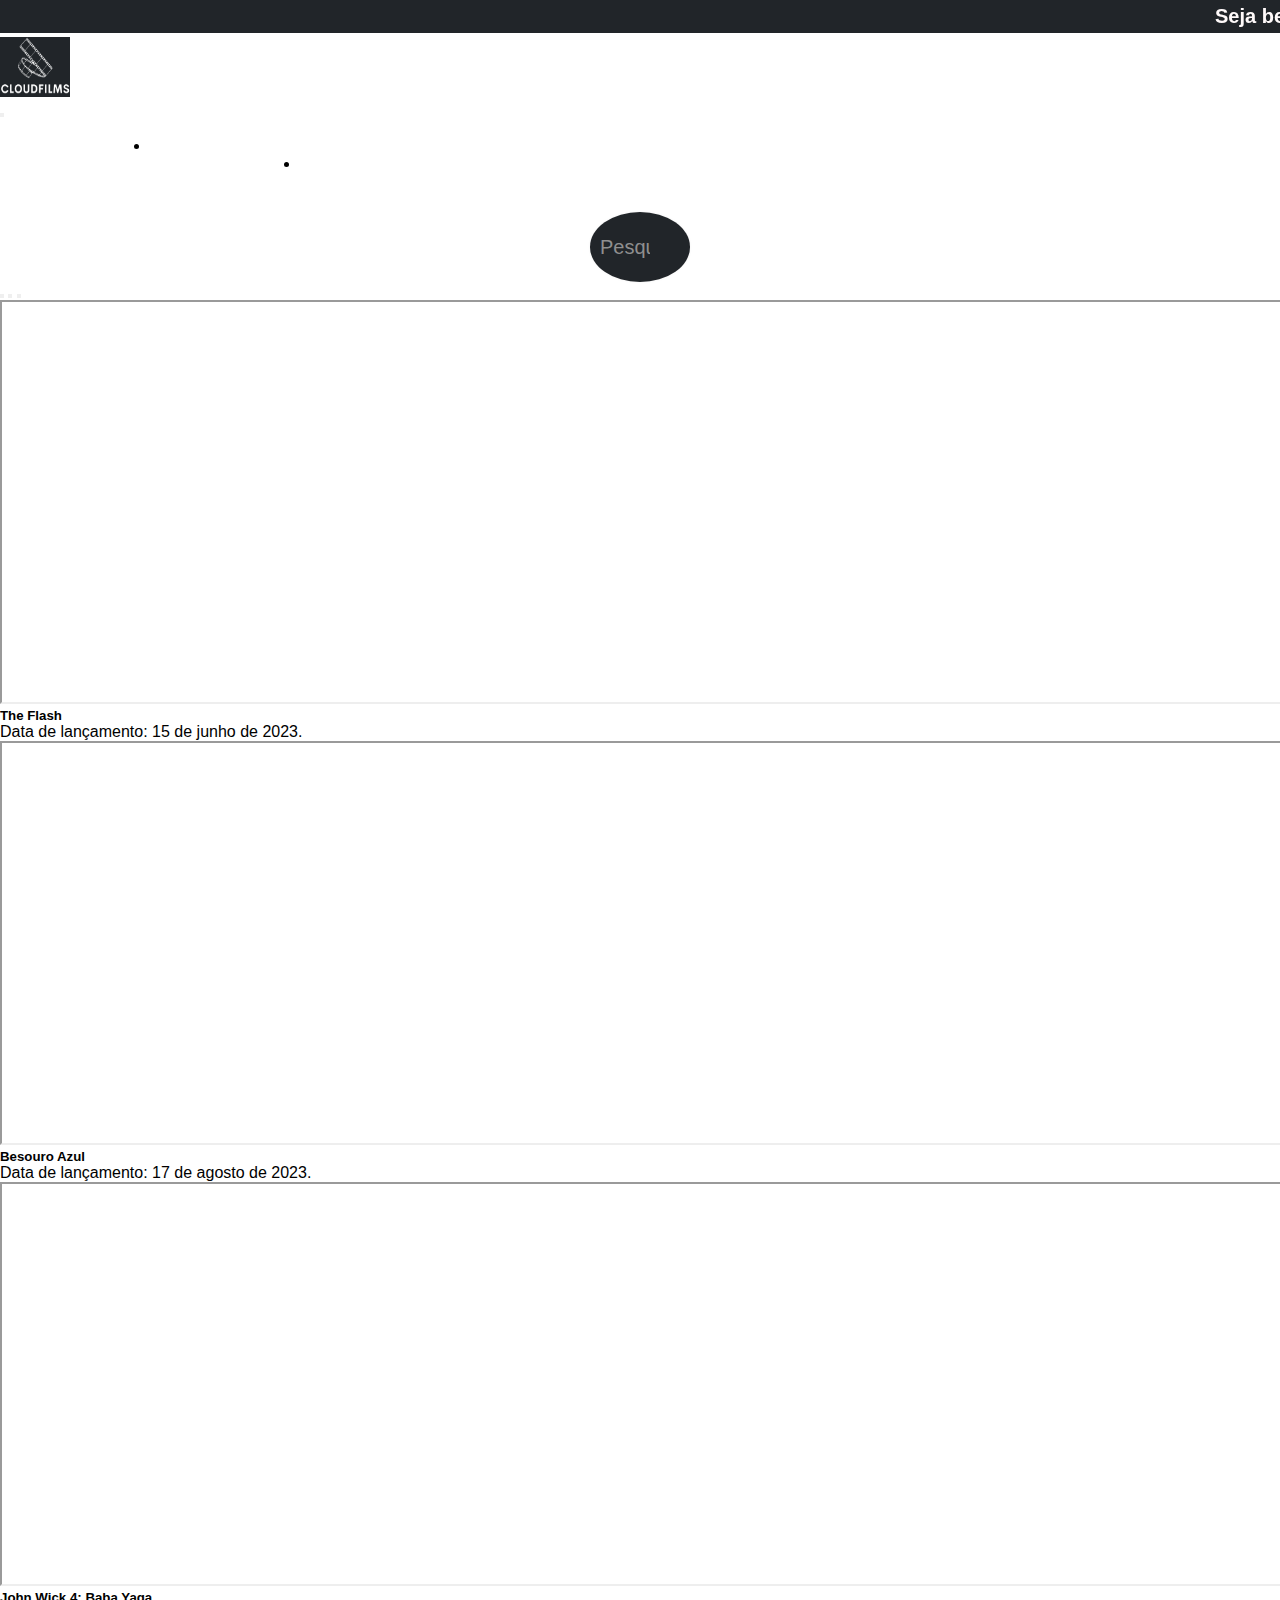
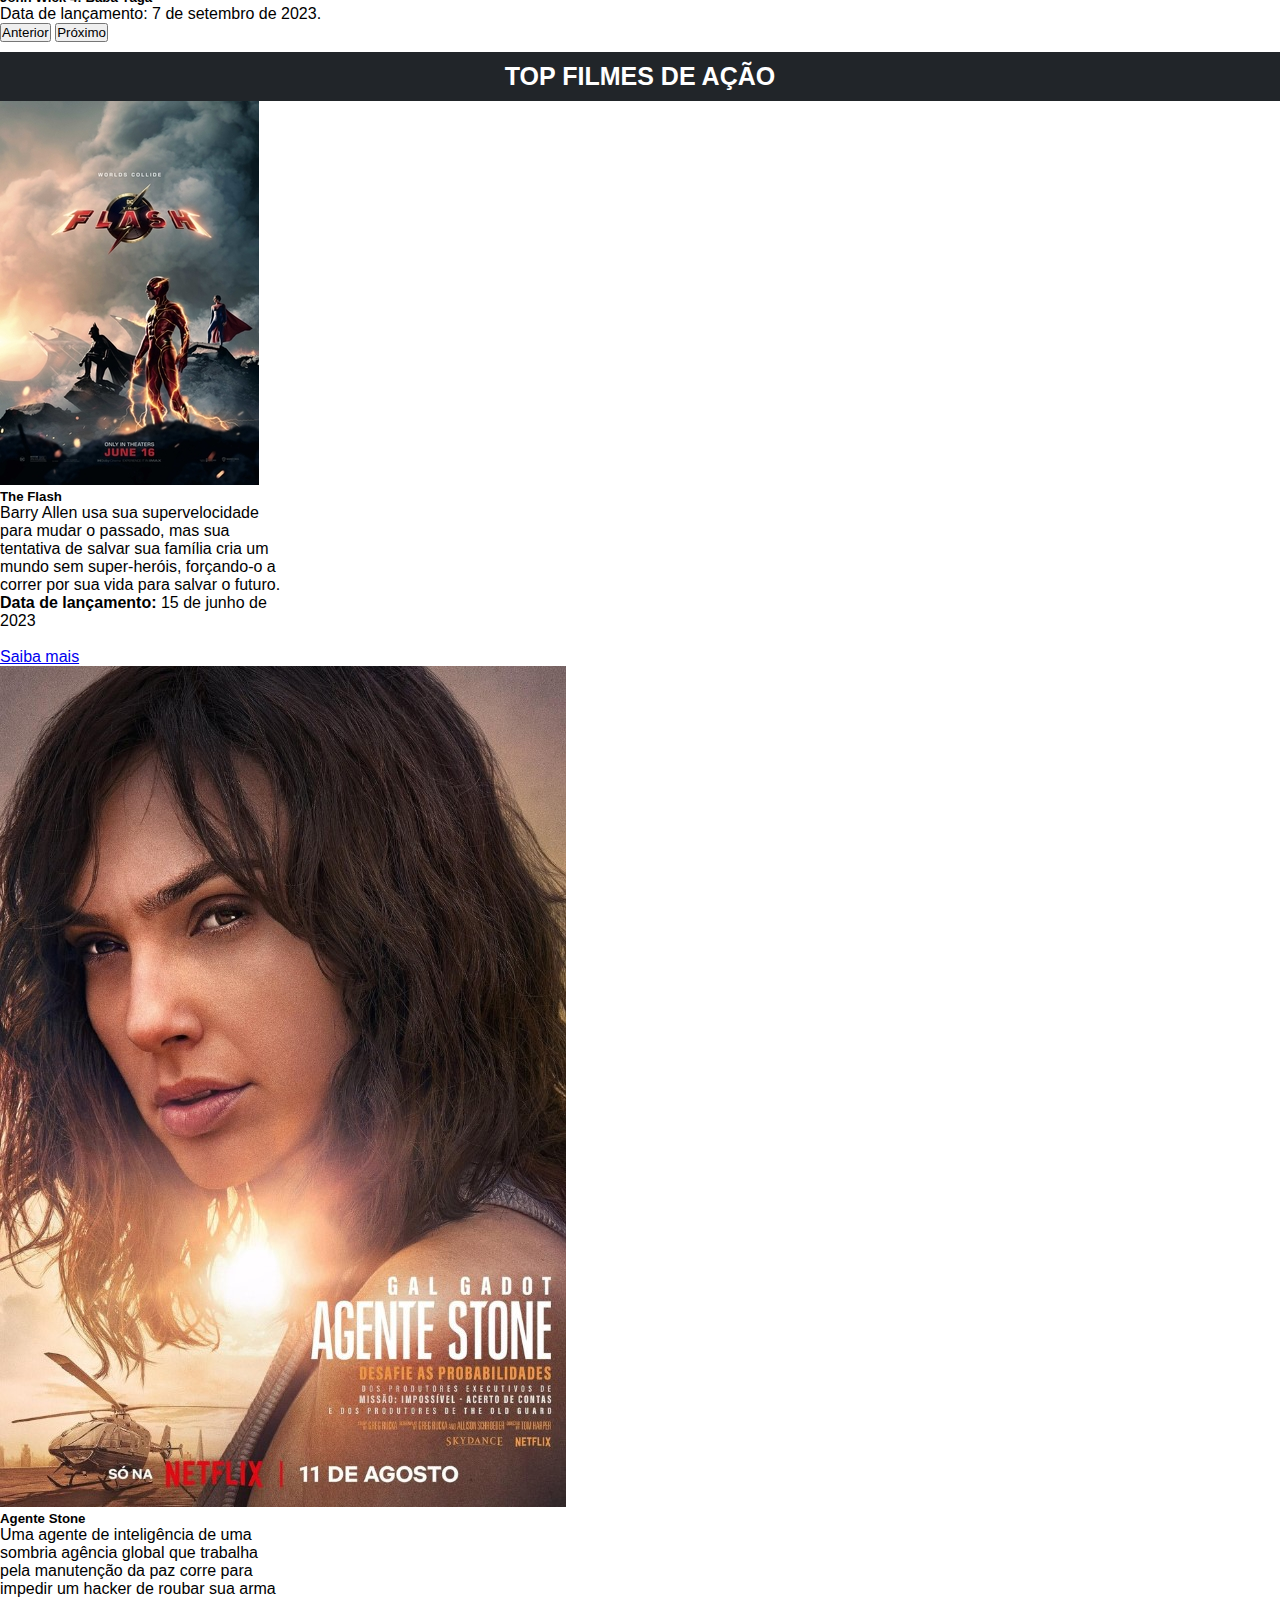
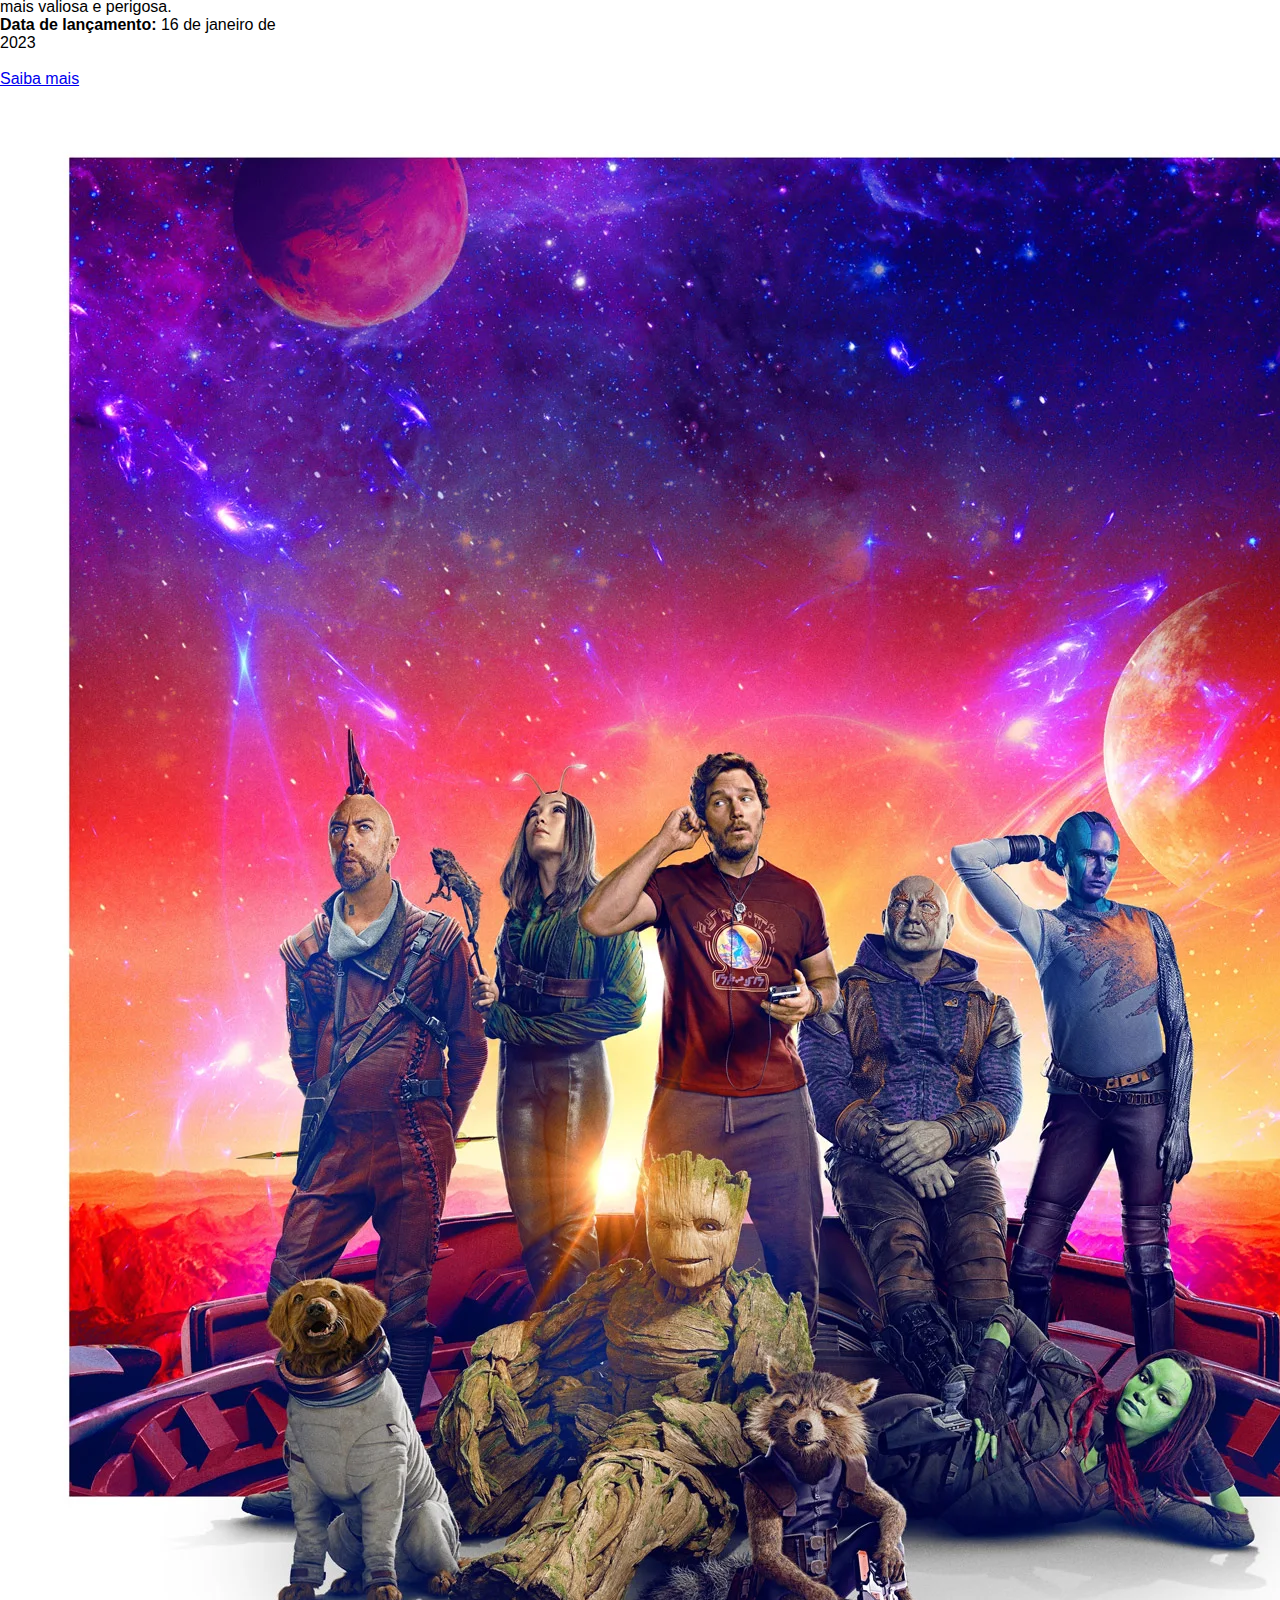
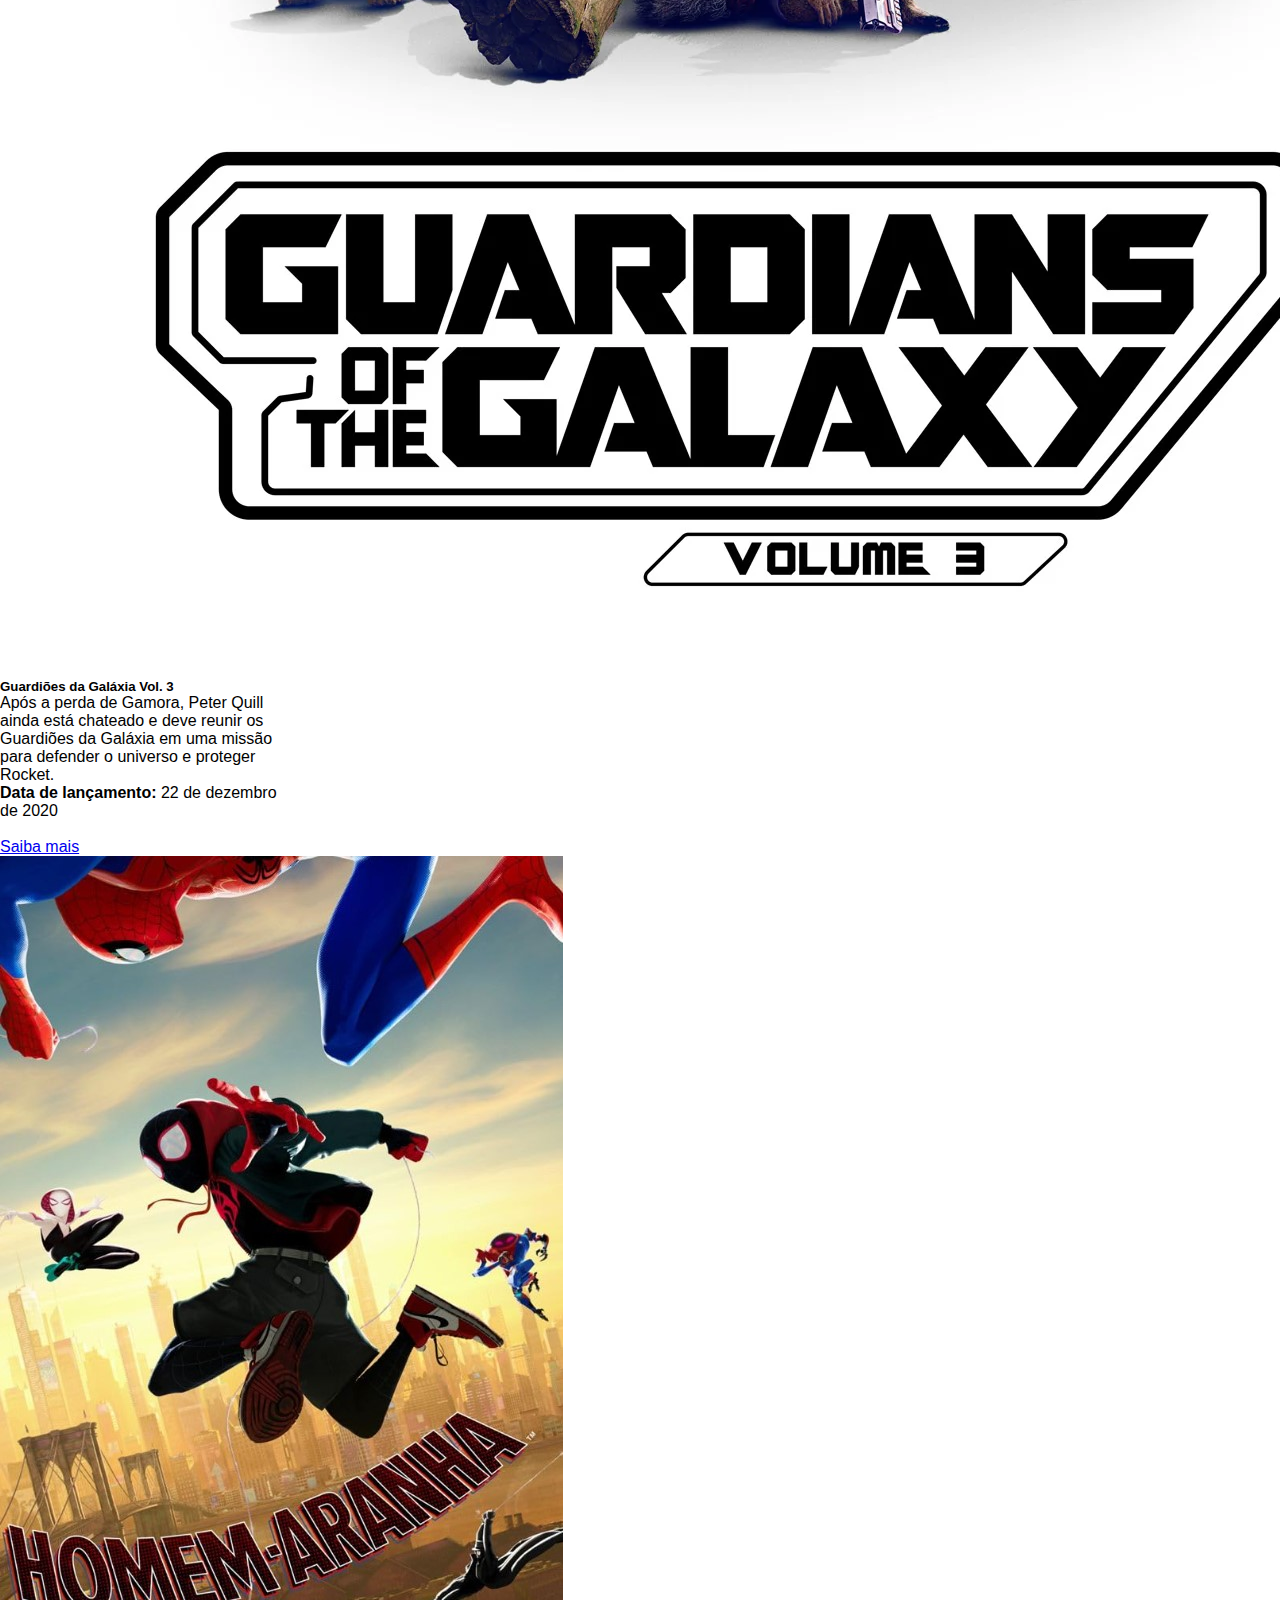
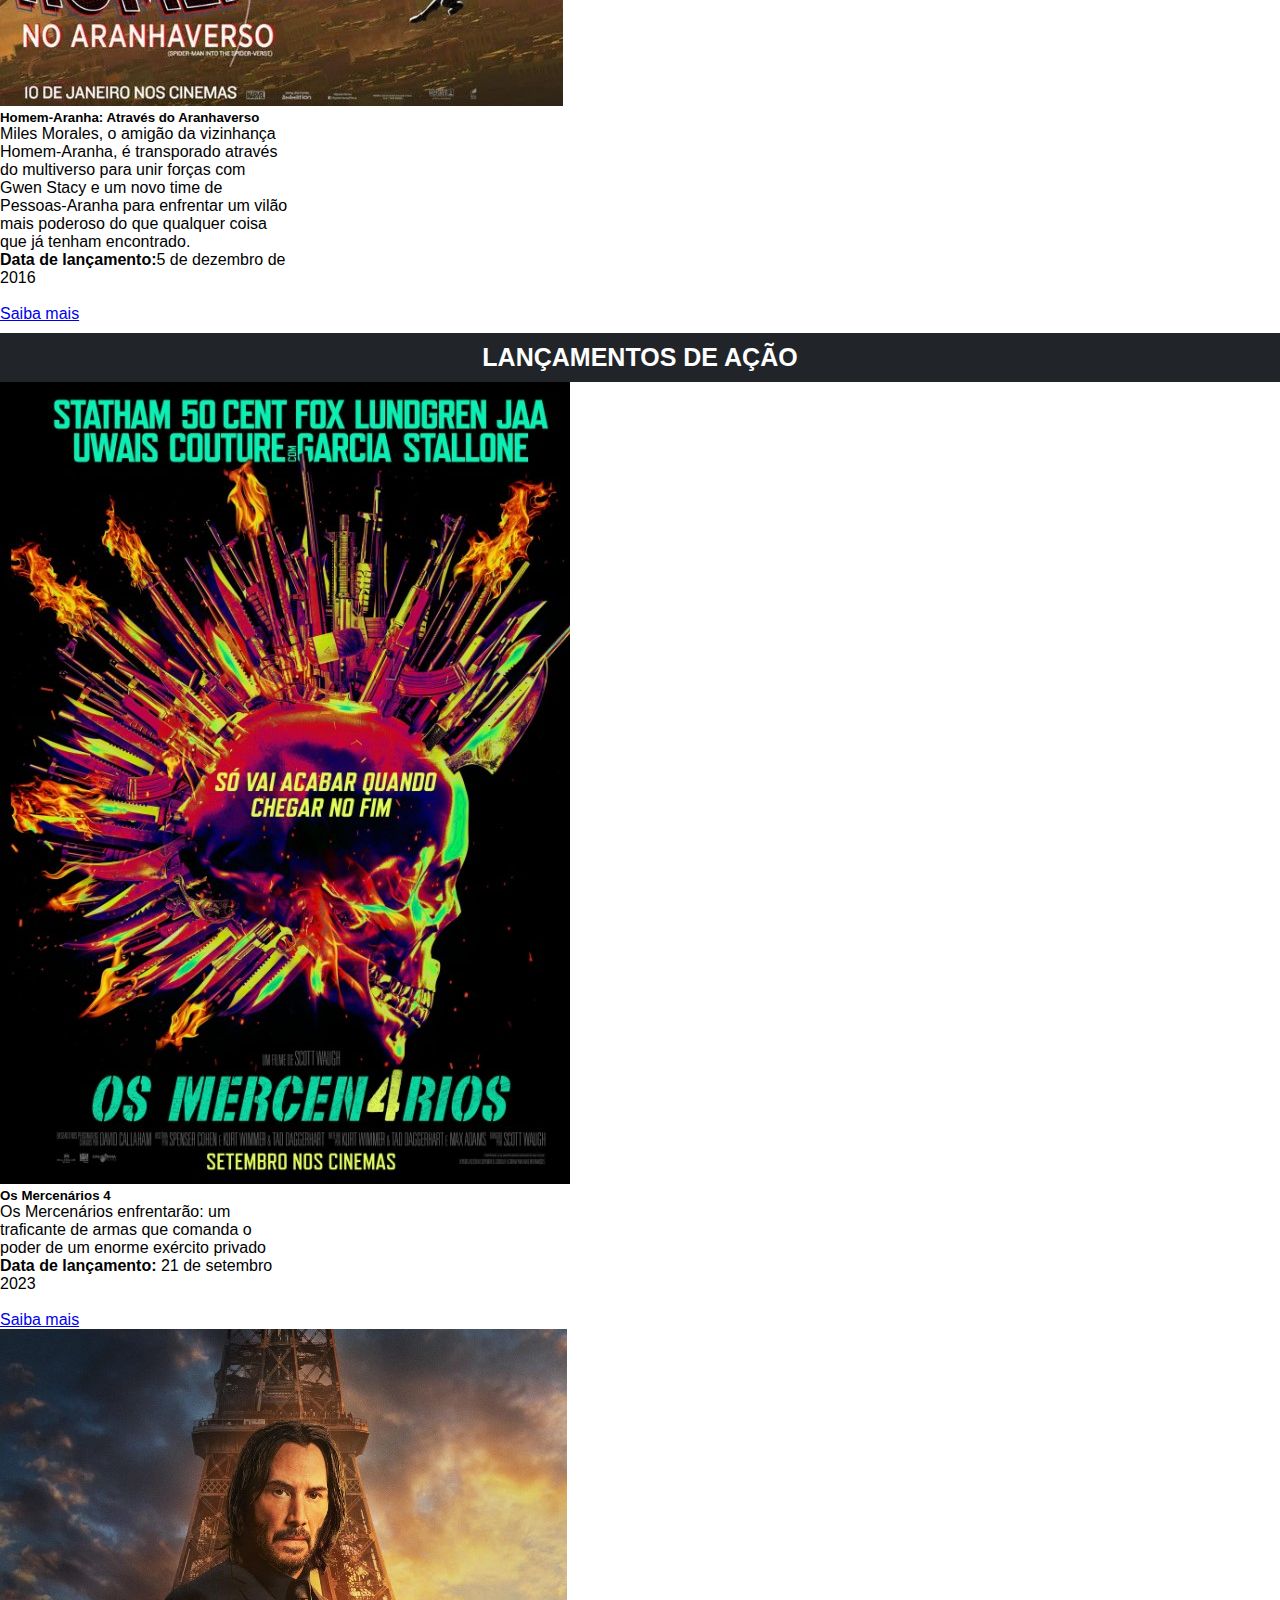
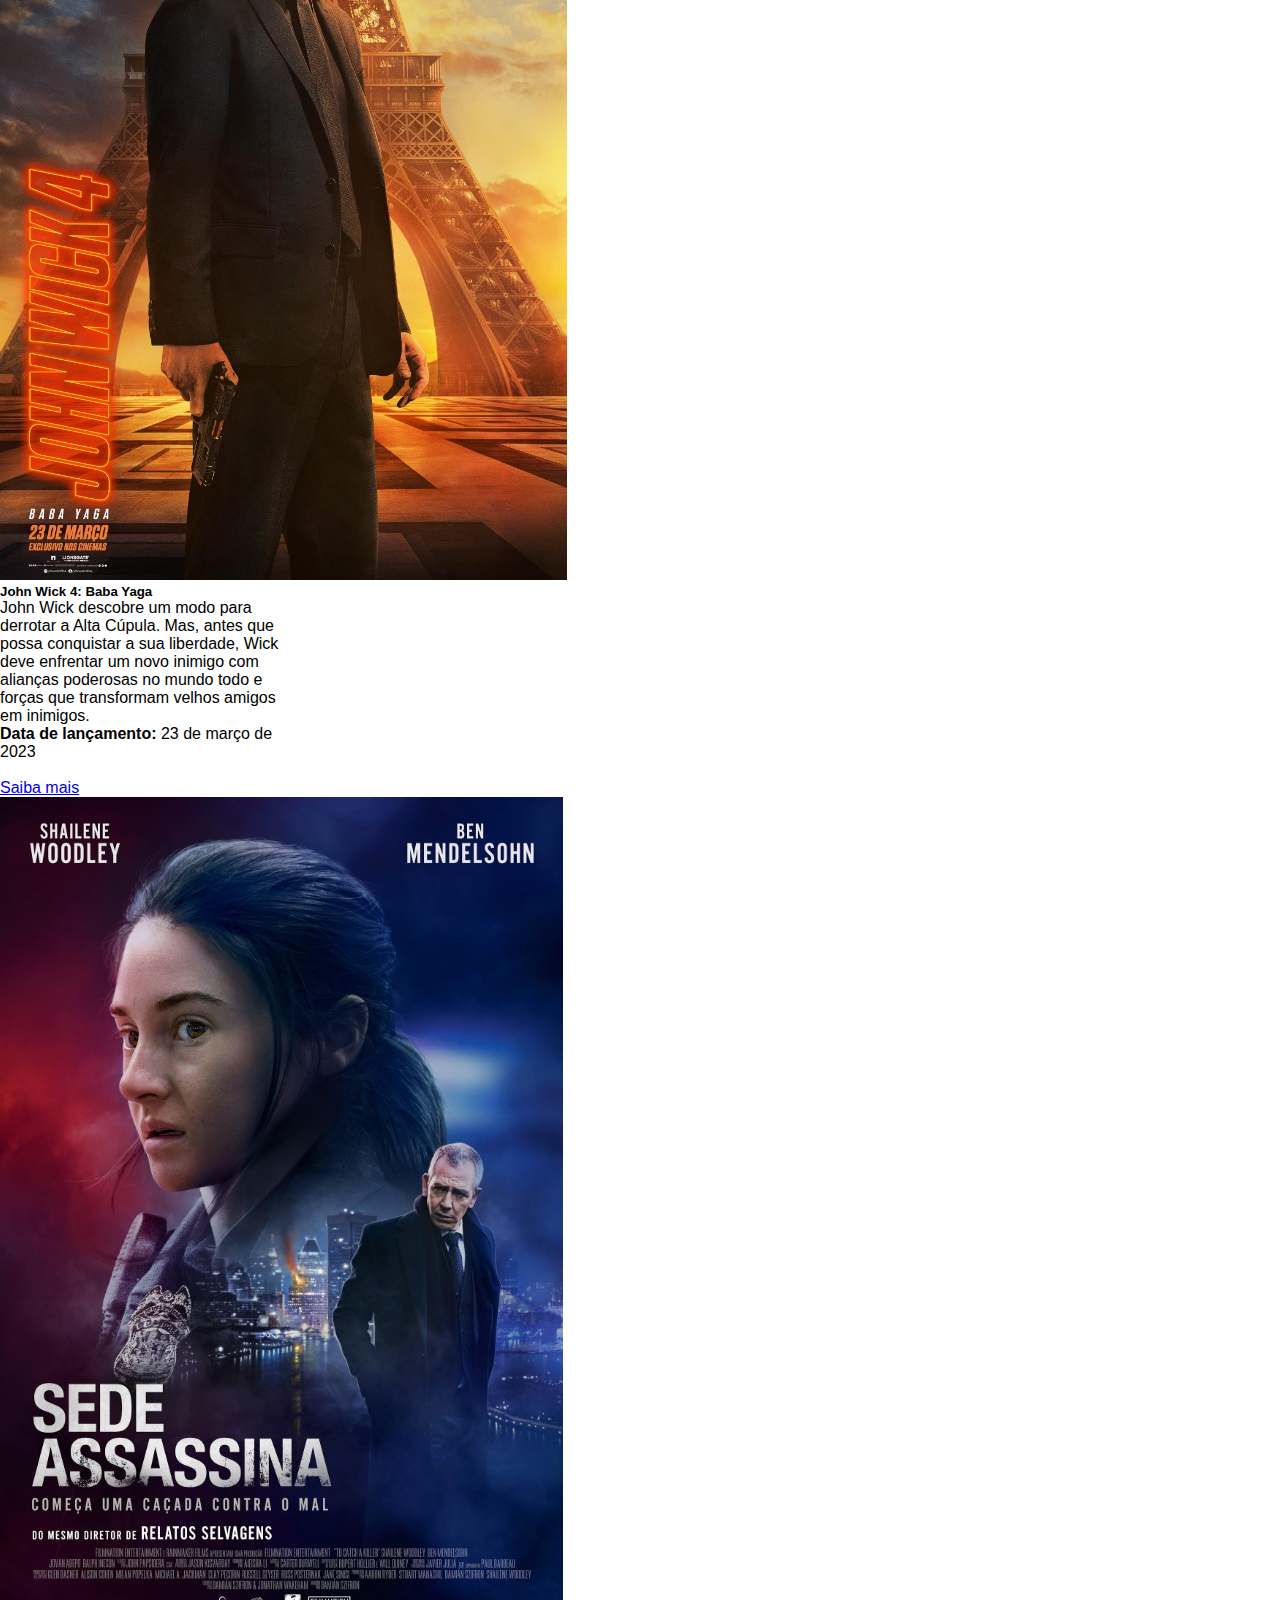
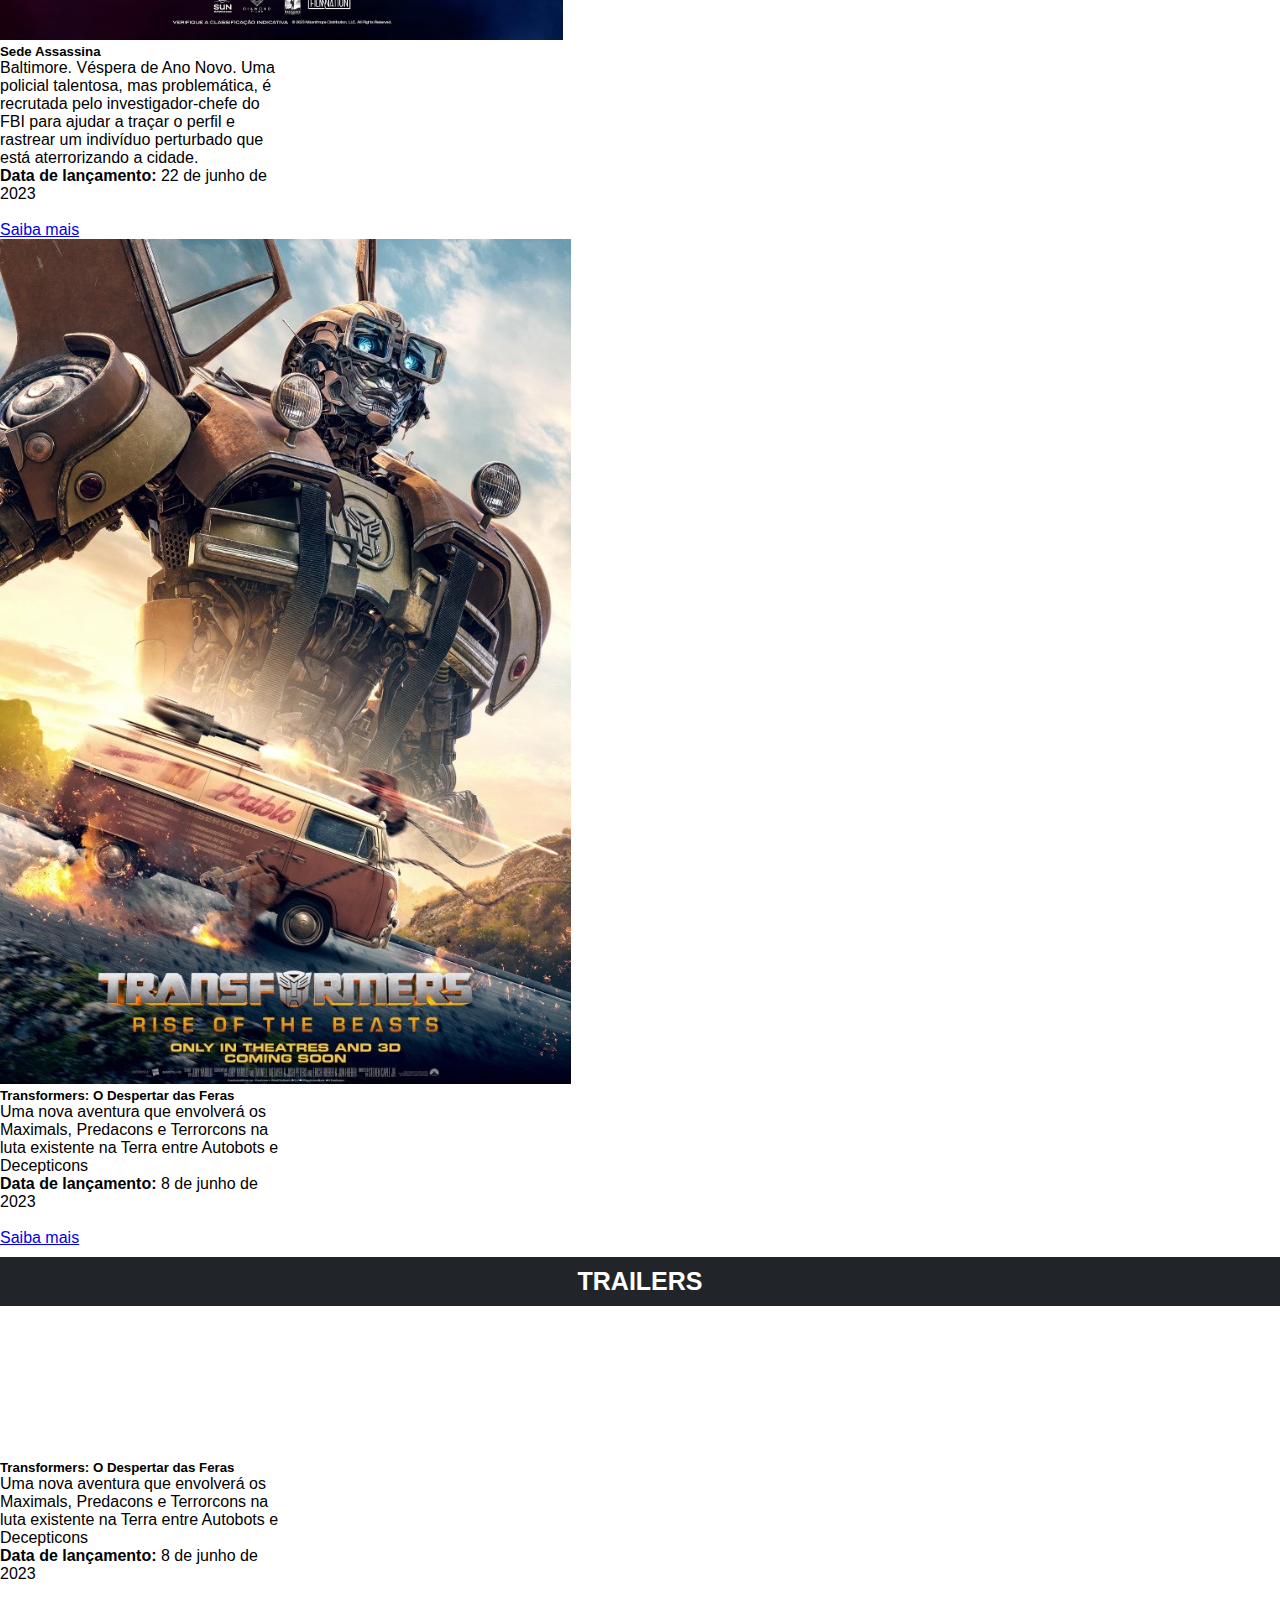
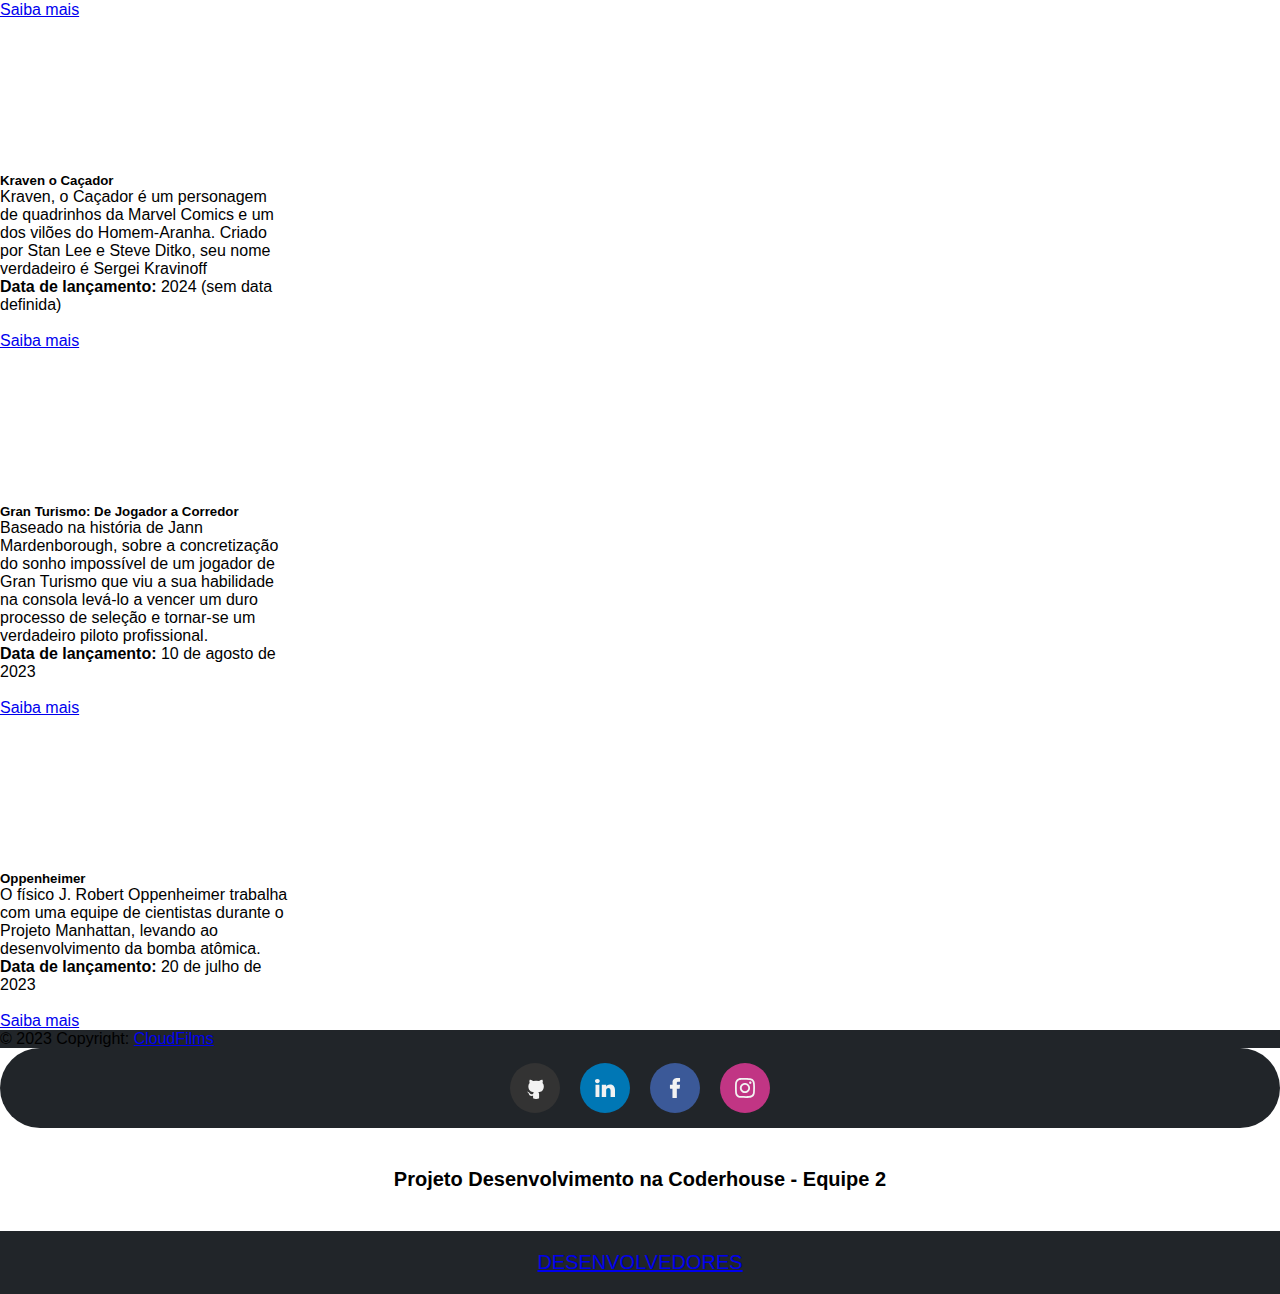
==== commit 123f180e: "Projeto final." ====
--- a/açao.html
+++ b/açao.html
@@ -55,15 +55,18 @@
   </div>
 </div>
 
-      <div class="input-wrapper me-5">
-        <button class="icon"> 
-          <svg xmlns="http://www.w3.org/2000/svg" fill="none" viewBox="0 0 24 24" height="25px" width="25px">
-            <path stroke-linejoin="round" stroke-linecap="round" stroke-width="1.5" stroke="#fff" d="M11.5 21C16.7467 21 21 16.7467 21 11.5C21 6.25329 16.7467 2 11.5 2C6.25329 2 2 6.25329 2 11.5C2 16.7467 6.25329 21 11.5 21Z"></path>
-            <path stroke-linejoin="round" stroke-linecap="round" stroke-width="1.5" stroke="#fff" d="M22 22L20 20"></path>
-          </svg>
-        </button>
-        <input placeholder="Pesquisar" class="input" name="text" type="text">
-      </div>
+  <div class="input-wrapper me-5">
+    <button class="icon" onclick="searchMovies()"> 
+      <svg xmlns="http://www.w3.org/2000/svg" fill="none" viewBox="0 0 24 24" height="25px" width="25px">
+        <path stroke-linejoin="round" stroke-linecap="round" stroke-width="1.5" stroke="#fff" d="M11.5 21C16.7467 21 21 16.7467 21 11.5C21 6.25329 16.7467 2 11.5 2C6.25329 2 2 6.25329 2 11.5C2 16.7467 6.25329 21 11.5 21Z"></path>
+        <path stroke-linejoin="round" stroke-linecap="round" stroke-width="1.5" stroke="#fff" d="M22 22L20 20"></path>
+      </svg>
+    </button>
+    <input id="searchInput" placeholder="Pesquisar" class="input" name="text" type="text">
+    
+  </div>
+
+
 
 
 
@@ -132,7 +135,7 @@
           <h5 class="card-title">The Flash</h5>
           <p class="card-text">Barry Allen usa sua supervelocidade para mudar o passado, mas sua tentativa de salvar sua família cria um mundo sem super-heróis, forçando-o a correr por sua vida para salvar o futuro.</p>
             <strong>Data de lançamento:</strong> 15 de junho de 2023 <br><br>
-          <a href="https://www.adorocinema.com/filmes/filme-27765/" class=" btn btn-dark">Saiba mais</a>
+          <a href="https://www.adorocinema.com/filmes/filme-59075/" class=" btn btn-dark">Saiba mais</a>
         </div>
       </div>
 
@@ -142,7 +145,7 @@
           <h5 class="card-title">Agente Stone</h5>
           <p class="card-text">Uma agente de inteligência de uma sombria agência global que trabalha pela manutenção da paz corre para impedir um hacker de roubar sua arma mais valiosa e perigosa.</p>
             <strong>Data de lançamento:</strong> 16 de janeiro de 2023 <br><br>
-          <a href="https://www.adorocinema.com/filmes/filme-265506/" class="btn btn-dark">Saiba mais</a>
+          <a href="https://www.adorocinema.com/filmes/filme-288661/" class="btn btn-dark">Saiba mais</a>
         </div>
       </div>
 
@@ -152,7 +155,7 @@
           <h5 class="card-title">Guardiões da Galáxia Vol. 3</h5>
           <p class="card-text">Após a perda de Gamora, Peter Quill ainda está chateado e deve reunir os Guardiões da Galáxia em uma missão para defender o universo e proteger Rocket.</p>
             <strong>Data de lançamento:</strong> 22 de dezembro de 2020<br><br>
-          <a href="https://www.adorocinema.com/filmes/filme-24847/" class="btn btn-dark">Saiba mais</a>
+          <a href="https://www.adorocinema.com/filmes/filme-246641/" class="btn btn-dark">Saiba mais</a>
         </div>
       </div>
 
@@ -163,7 +166,7 @@
           <h5 class="card-title">Homem-Aranha: Através do Aranhaverso</h5>
           <p class="card-text">Miles Morales, o amigão da vizinhança Homem-Aranha, é transporado através do multiverso para unir forças com Gwen Stacy e um novo time de Pessoas-Aranha para enfrentar um vilão mais poderoso do que qualquer coisa que já tenham encontrado.</p>
             <strong>Data de lançamento:</strong>5 de dezembro de 2016<br><br>
-          <a href="https://www.adorocinema.com/filmes/filme-212035/" class="btn btn-dark">Saiba mais</a>
+          <a href="https://www.adorocinema.com/filmes/filme-269975/" class="btn btn-dark">Saiba mais</a>
         </div>
       </div>
     </div>
@@ -273,7 +276,10 @@
 
     </div>
     
-
+    <div id="movieList"></div>
+    <!-- inicio Script responsavel por pesquisar na API -->
+    <script src="./script/script.js"></script>
+    <!-- fim Script responsavel por pesquisar na API -->
   
 <footer class="bg-dark text-center text-white mt-5">
   <!-- Grid container -->
